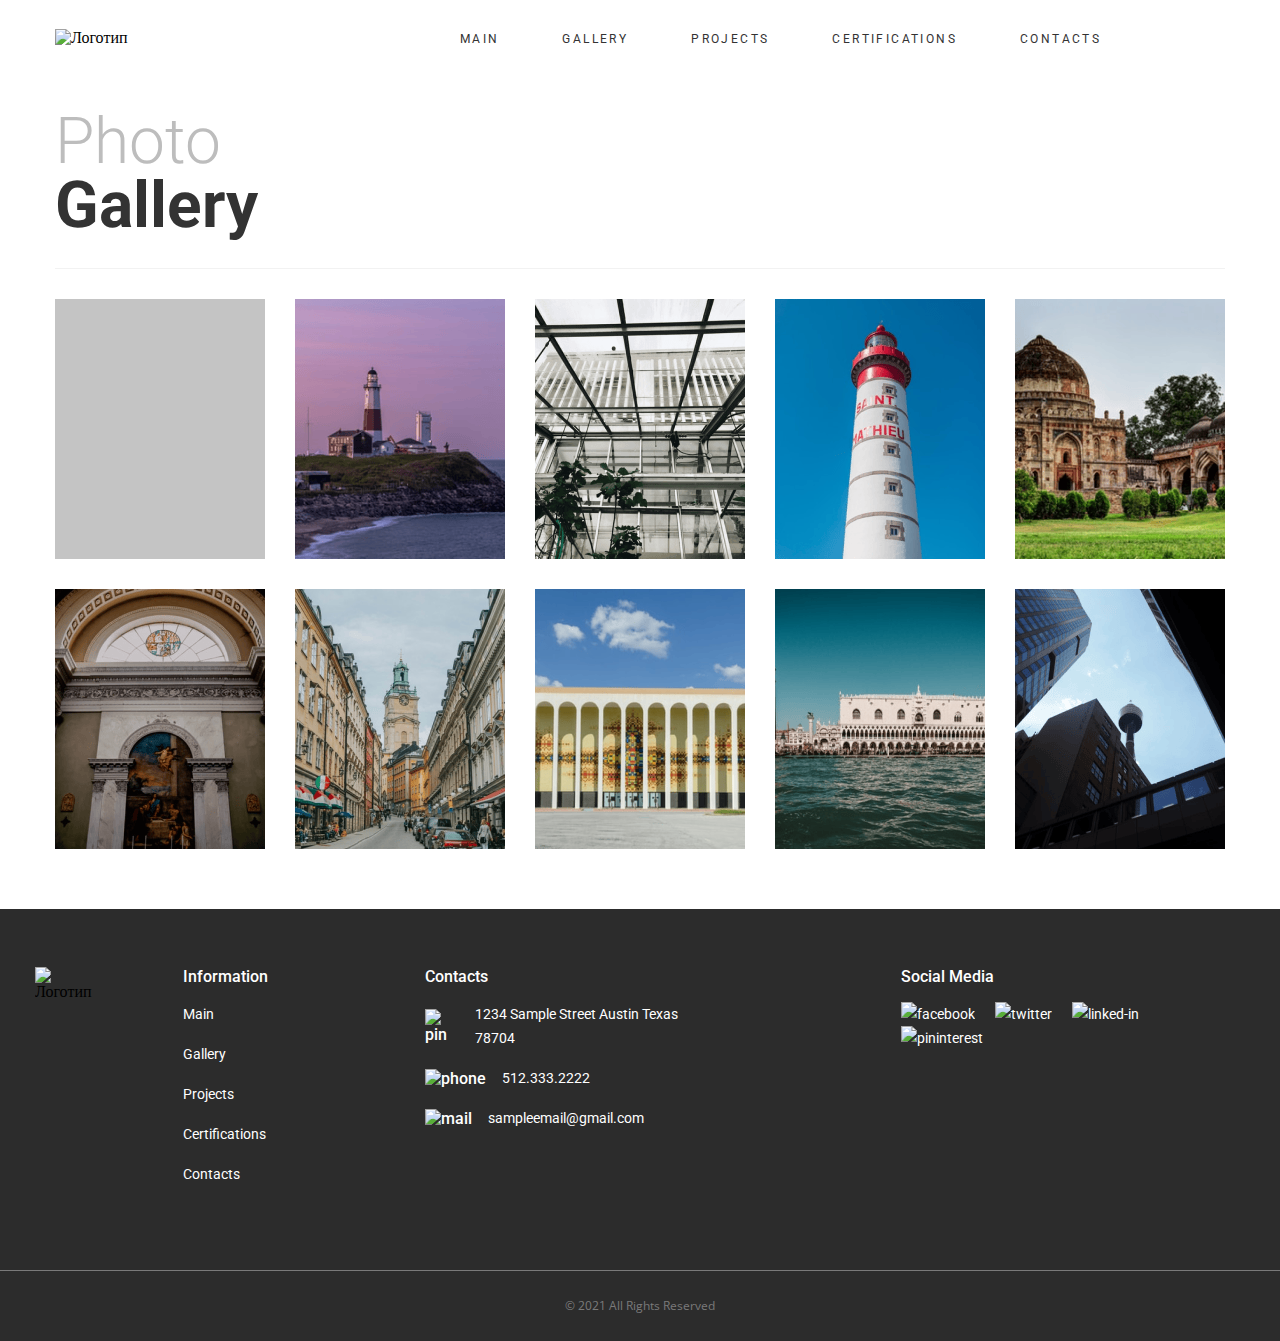
==== page_2.html @ 0ea7b85e "адаптировала контакты" ====
<!DOCTYPE html>
<html lang="en">

<head>
  <meta charset="UTF-8" />
  <meta name="viewport" content="width=device-width, initial-scale=1.0" />
  <link rel="stylesheet" href="./assets/style/normalize/normalize.css" />
  <link rel="stylesheet" href="./assets/style/page2Style/page2Style.css" />
  <link rel="preconnect" href="https://fonts.googleapis.com" />
  <link rel="preconnect" href="https://fonts.gstatic.com" crossorigin />
  <link href="https://fonts.googleapis.com/css2?family=Gothic+A1&display=swap" rel="stylesheet" />
  <link href="https://fonts.googleapis.com/css2?family=Open+Sans&family=Roboto:wght@300;400;500;700&display=swap"
    rel="stylesheet" />
  <title>Gallery</title>
</head>

<body>
  <header>
    <div class="container">
      <div class="header">
        <div class="header__logo">
          <a href="/"><img class="logo__img" src="./assets/image/template/header_img/logo-header.svg"
              alt="Логотип" /></a>
        </div>
        <nav class="header__nav" role="navigation">
          <div id="menuToggle">
            <input type="checkbox" />
            <span></span>
            <span></span>
            <span></span>
            <ul class="header__menu" id="menu">
              <li class="menu__items">
                <a href="./page_1.html" class="menu__link"><span>Main</span></a>
              </li>
              <li class="menu__items">
                <a href="./page_2.html" class="menu__link"><span>Gallery</span></a>
              </li>
              <li class="menu__items">
                <a href="./page_3.html" class="menu__link"><span>Projects</span></a>
              </li>
              <li class="menu__items">
                <a href="./page_5.html" class="menu__link"><span>Certifications</span></a>
              </li>
              <li class="menu__items">
                <a href="./page_6.html" class="menu__link"><span>Contacts</span></a>
              </li>
            </ul>
          </div>
        </nav>
      </div>
  </header>
  <main class="main">
    <div class="container">
      <div class="gallery">
        <div class="gallery__titles">
          <h2 class="gallery__title-color">Photo</h2>
          <h2 class="gallery__title">Gallery</h2>
        </div>
        <div class="gallery__items">
          <div class="gallery__item">
            <img src="./assets/image/page2_img/images/gallery_img1.png" alt="color-light-grey" class="gallery__img" />
          </div>
          <div class="gallery__item">
            <img src="./assets/image/page2_img/images/gallery_img2.png" alt="lighthouse" class="gallery__img" />
          </div>
          <div class="gallery__item">
            <img src="./assets/image/page2_img/images/gallery_img3.png" alt="architecture" class="gallery__img" />
          </div>
          <div class="gallery__item">
            <img src="./assets/image/page2_img/images/gallery_img4.png" alt="lighthouse" class="gallery__img" />
          </div>
          <div class="gallery__item">
            <img src="./assets/image/page2_img/images/gallery_img5.png" alt="architecture" class="gallery__img" />
          </div>
          <div class="gallery__item">
            <img src="./assets/image/page2_img/images/gallery_img6.png" alt="architecture" class="gallery__img" />
          </div>
          <div class="gallery__item">
            <img src="./assets/image/page2_img/images/gallery_img7.png" alt="architecture" class="gallery__img" />
          </div>
          <div class="gallery__item">
            <img src="./assets/image/page2_img/images/gallery_img8.png" alt="architecture" class="gallery__img" />
          </div>
          <div class="gallery__item">
            <img src="./assets/image/page2_img/images/gallery_img9.png" alt="architecture" class="gallery__img" />
          </div>
          <div class="gallery__item">
            <img src="./assets/image/page2_img/images/gallery_img10.png" alt="architecture" class="gallery__img" />
          </div>
        </div>
      </div>
    </div>
  </main>
  <footer>
    <div class="container">
      <div class="footer">
        <div class="footer__row">
          <div class="footer__row-logo">
            <a href="#"><img class="footer__row-logo-img" src="./assets/image/template/footer_img/logo-footer.svg"
                alt="Логотип" /></a>
          </div>
          <div class="footer__row-col">
            Information
            <a href="./page_1.html" target="_blank">Main</a>
            <a href="./page_2.html" target="_blank">Gallery</a>
            <a href="./page_3.html" target="_blank">Projects</a>
            <a href="./page_4.html" target="_blank">Certifications</a>
            <a href="./page_5.html" target="_blank">Contacts</a>
          </div>
          <div class="footer__row-col">
            Contacts
            <div class="col__contacts">
              <img src="./assets/image/template/footer_img/icons/icon-pin.svg" alt="pin" />
              <a href="https://maps.google.fr/maps?q=1234 Sample Street,Сан-Антонио,Texas,США" target="_blank">1234
                Sample Street Austin Texas 78704</a>
            </div>
            <div class="col__contacts">
              <img src="./assets/image/template/footer_img/icons/icon-phone.svg" alt="phone" /><a
                href="tel:5123332222">512.333.2222</a>
            </div>
            <div class="col__contacts">
              <img src="./assets/image/template/footer_img/icons/icon-mail.svg" alt="mail" /><a
                href="mailto:sampleemail@gmail.com" target="_blank">sampleemail@gmail.com</a>
            </div>
          </div>
          <div class="footer__row-col">
            Social Media
            <div class="footer__row-col-socials">
              <a href="#" target="_blank"><img src="./assets/image/template/footer_img/icons/socials-facebook.svg"
                  alt="facebook" /></a>
              <a href="#" target="_blank"><img src="./assets/image/template/footer_img/icons/socials-twitter.svg"
                  alt="twitter" /></a>
              <a href="#" target="_blank"><img src="./assets/image/template/footer_img/icons/socials-linked-in.svg"
                  alt="linked-in" /></a>
              <a href="#" target="_blank"><img src="./assets/image/template/footer_img/icons/socials-pininterest.svg"
                  alt="pininterest" /></a>
            </div>
          </div>
        </div>
      </div>
    </div>
    <div class="footer__copywrite">© 2021 All Rights Reserved</div>
  </footer>
</body>

</html>
---- assets/style/page2Style/page2Style.css ----
* {
  margin: 0;
  padding: 0;
  box-sizing: border-box;
}

html {
  font-size: 100%;
}
@media (max-width: 768px) {
  html {
    font-size: 80%;
  }
}
@media (max-width: 320px) {
  html {
    font-size: 60%;
  }
}

.container {
  max-width: 1170px;
  width: 100%;
  margin: 0 auto;
}
@media (max-width: 768px) {
  .container {
    max-width: 690px;
    width: 100%;
    margin: 0 auto;
  }
}
@media (max-width: 320px) {
  .container {
    max-width: 290px;
    width: 100%;
    margin: 0 auto;
  }
}

a,
a:visited {
  color: inherit;
  text-decoration: none;
}

a:hover {
  color: inherit;
  text-decoration: none;
}

a:focus {
  outline: none;
}

li {
  cursor: pointer;
}

.footer__row-col {
  color: #FFFFFF;
  font-size: 1rem;
  font-family: Roboto;
  font-style: normal;
  font-weight: 500;
  line-height: normal;
}

.title-h1 {
  font-family: "Roboto", sans-serif;
  font-size: 4rem;
  font-weight: 700;
  position: relative;
}
.title-h1 span {
  font-weight: 300;
  color: #BDBDBD;
}
@media (max-width: 768px) {
  .title-h1 {
    font-size: 3rem;
  }
}
@media (max-width: 320px) {
  .title-h1 {
    font-size: 2rem;
  }
}

.title-h2 {
  font-family: "Roboto", sans-serif;
  font-size: 4rem;
  font-weight: 300;
  color: #BDBDBD;
}
@media (max-width: 768px) {
  .title-h2 {
    font-size: 3rem;
  }
}
@media (max-width: 320px) {
  .title-h2 {
    font-size: 2rem;
  }
}

.header {
  display: flex;
  justify-content: start;
  align-items: center;
  margin-top: 1.82rem;
}

.header__logo {
  z-index: 2;
  display: flex;
  justify-content: space-between;
  align-items: center;
}

.header__logo img {
  width: 100%;
}

.header__nav {
  display: inline;
}

.header__nav ul {
  list-style: none;
}

.header__menu {
  display: inline;
  margin-left: 19.2rem;
  margin-top: 1rem;
  margin-bottom: 1rem;
}

.header__menu li {
  display: inline;
  margin-left: 1.3rem;
  margin-right: 1.3rem;
  padding-top: 0.24rem;
  padding-bottom: 0.24rem;
  color: #333333;
  font-size: 0.75rem;
  font-family: "Roboto", sans-serif;
  font-style: normal;
  font-weight: 400;
  line-height: 0.75rem;
  letter-spacing: 0.15rem;
  text-transform: uppercase;
  border-top: 1px solid transparent;
  border-bottom: 1px solid transparent;
}

.header__menu li:first-child {
  margin-left: 0;
}

.header__menu li:last-child {
  margin-right: 0;
}

.header__menu li:hover {
  padding-top: 0.24rem;
  padding-bottom: 0.24rem;
  border-top: 1px solid #333333;
  border-bottom: 1px solid #333333;
  transition: all 0.5s ease;
}

.menu__link span {
  margin-left: 0.5rem;
  margin-right: 0.5rem;
}

.menu__link span:hover {
  margin-left: 0.5rem;
  margin-right: 0.5rem;
}

.menu__items {
  display: inline;
}

.side__menu {
  display: none;
}

#menuToggle input {
  opacity: 0;
}

@media (max-width: 768px) {
  .header {
    justify-content: space-between;
    margin: 1rem 0 1rem 0;
  }
  .header__menu {
    max-width: 30rem;
    width: 30rem;
    justify-content: flex-end;
    margin-left: 4rem;
    margin-top: 0.5rem;
    margin-bottom: 0.5rem;
  }
  .header__menu li {
    margin-left: 0.4rem;
    margin-right: 0.4rem;
    padding-top: 0.2rem;
    padding-bottom: 0.2rem;
  }
  .header__menu li:last-child {
    margin-right: 0;
  }
  .menu__link span {
    margin-left: 0.2rem;
    margin-right: 0.2rem;
    border: none;
  }
  .menu__link span:hover {
    margin-left: 0.2rem;
    margin-right: 0.2rem;
    border: none;
  }
  .side__menu {
    display: none;
  }
  #menuToggle input {
    opacity: 0;
  }
}
@media (max-width: 320px) {
  .header {
    margin: 1rem 0 1rem 0;
  }
  .menu__link span {
    margin-left: 0;
    margin-right: 0;
    background: none !important;
  }
  .menu__link span:hover {
    margin-left: 0;
    margin-right: 0;
    background: none !important;
  }
  #menuToggle {
    left: 0rem;
    z-index: 1;
    position: relative;
    display: block;
    margin-top: -1rem;
    -webkit-user-select: none;
    -moz-user-select: none;
         user-select: none;
  }
  #menuToggle a {
    text-decoration: none;
    color: #2C2C2C;
    transition: color 0.3s ease;
  }
  #menuToggle a:hover {
    transform: scale(1.1);
    transition: color 0.3s ease;
  }
  #menuToggle input {
    display: block;
    width: 2rem;
    height: 2rem;
    position: absolute;
    cursor: pointer;
    opacity: 0;
    z-index: 2;
    -webkit-touch-callout: none;
  }
  #menuToggle span {
    position: relative;
    width: 2.063rem;
    height: 0.27rem;
    display: block;
    margin-bottom: 0.313rem;
    background: #2C2C2C;
    border-radius: 3px;
    z-index: 1;
    transform-origin: 4px 0px;
    transition: transform 0.5s cubic-bezier(0.77, 0.2, 0.05, 1), background 0.5s cubic-bezier(0.77, 0.2, 0.05, 1), opacity 0.55s ease;
  }
  #menuToggle span:first-child {
    transform-origin: 0% 0%;
  }
  #menuToggle span:nth-last-child(2) {
    transform-origin: 0% 100%;
  }
  #menuToggle input:checked ~ span {
    opacity: 1;
    transform: rotate(45deg) translate(-1px, 0);
    background: #2C2C2C;
  }
  #menuToggle input:checked ~ span:nth-last-child(3) {
    opacity: 0;
    transform: rotate(0deg) scale(0.2, 0.2);
  }
  #menuToggle input:checked ~ span:nth-last-child(2) {
    transform: rotate(-45deg) translate(0, -1px);
  }
  #menu {
    position: absolute;
    width: 21.2rem;
    height: 16rem;
    margin-left: -30rem;
    margin-top: -4rem;
    margin-bottom: -1rem;
    padding-left: 2rem;
    padding-top: 7rem;
    padding-bottom: 1.5rem;
    padding-right: 10rem;
    background: linear-gradient(to right, #F2F2F2 40%, transparent);
    list-style-type: none;
    -webkit-font-smoothing: antialiased;
    transform-origin: 0% 0%;
    transform: translate(-100%, 0);
    transition: transform 0.5s cubic-bezier(0.77, 0.2, 0.05, 1);
  }
  #menu li {
    padding: 0.3rem 0;
    line-height: 1rem;
  }
  #menuToggle input:checked ~ ul {
    transform: none;
  }
}
footer {
  background-color: #2C2C2C;
}

.footer {
  display: flex;
  flex-direction: column;
  padding-top: 3.63rem;
  padding-bottom: 1.5rem;
}

.footer__row {
  display: flex;
  padding-bottom: 3.75rem;
}

.footer__row-col:nth-child(2) {
  margin-right: 9.8rem;
}

.footer__row-col:nth-child(3) {
  margin-right: 12.75rem;
}

.footer__row-col {
  display: flex;
  flex-direction: column;
  row-gap: 1rem;
}

.footer__row-col a {
  color: #FFFFFF;
  font-size: 0.875rem;
  font-family: "Roboto", sans-serif;
  font-style: normal;
  font-weight: 400;
  line-height: 1.5rem;
}

.footer__row-col:first-child {
  order: 1;
  margin-top: 1.56rem;
}

.footer__row-col img {
  margin-right: 1rem;
}

.col__contacts {
  display: flex;
  align-items: center;
}

.footer__row-logo {
  display: flex;
  margin-right: 5rem;
}

.footer__row-logo img {
  width: 100%;
  margin-left: -1.25rem;
}

.footer__copywrite {
  display: flex;
  justify-content: center;
  align-items: center;
  padding-top: 1.5rem;
  padding-bottom: 1.5rem;
  border-top: 1px solid rgba(200, 200, 200, 0.5);
  color: rgba(200, 200, 200, 0.5);
  font-family: "Open Sans", sans-serif;
  font-size: 0.75rem;
  font-style: normal;
  font-weight: 400;
  line-height: 1.375rem;
}

@media (max-width: 768px) {
  .footer__row {
    justify-content: space-around;
    padding-bottom: 1rem;
  }
  .footer__row-logo {
    margin-bottom: 3rem;
    margin-right: 0;
  }
  .footer__row-col:nth-child(2) {
    margin-right: 0;
  }
  .footer__row-col:nth-child(3) {
    margin-right: 0;
  }
  .footer__row-col:first-child {
    margin-left: 0;
  }
}
@media (max-width: 320px) {
  .footer__row {
    max-width: 20rem;
    width: 18rem;
    flex-direction: column;
    align-items: center;
    justify-content: center;
    margin-left: auto;
    margin-right: auto;
    padding-bottom: 1rem;
    row-gap: 2rem;
  }
  .footer__row-col {
    width: 18rem;
    margin-top: 0;
    margin-left: auto;
    margin-right: auto;
    row-gap: 0.5rem;
    text-align: center;
  }
  .footer__row-logo {
    margin-left: auto;
    margin-right: auto;
    margin-bottom: 0.8rem;
  }
  .footer__row-logo img {
    margin-left: 0;
  }
  .col__contacts {
    display: flex;
    margin-left: auto;
    margin-right: auto;
  }
}
@media screen and (max-width: 320px) {
  .gallery__titles {
    display: flex;
    flex-direction: column;
    align-items: center;
  }
}

.gallery__title-color {
  color: #BDBDBD;
  font-family: "Roboto", sans-serif;
  font-size: 4rem;
  font-weight: 300;
  line-height: 4rem;
  padding-top: 3.94rem;
}
@media screen and (max-width: 320px) {
  .gallery__title-color {
    padding-top: 2rem;
  }
}

.gallery__title {
  color: #333333;
  font-family: "Roboto", sans-serif;
  font-size: 4rem;
  font-weight: 700;
  line-height: 4rem;
  padding-bottom: 1.87rem;
  border-bottom: 1px solid #F2F2F2;
}

.gallery__items {
  display: grid;
  grid-template-columns: repeat(5, 13.125rem);
  grid-template-rows: repeat(2, 16.25rem);
  gap: 1.88rem;
  padding: 1.88rem 0 3.75rem 0;
}
@media screen and (max-width: 1197px) {
  .gallery__items {
    grid-template-columns: repeat(auto-fit, minmax(13.125rem, 1fr));
    justify-items: center;
    padding: 1.88rem 0 3.75rem 0;
  }
}

.gallery__img {
  width: 13.125rem;
  height: 16.25rem;
}/*# sourceMappingURL=page2Style.css.map */
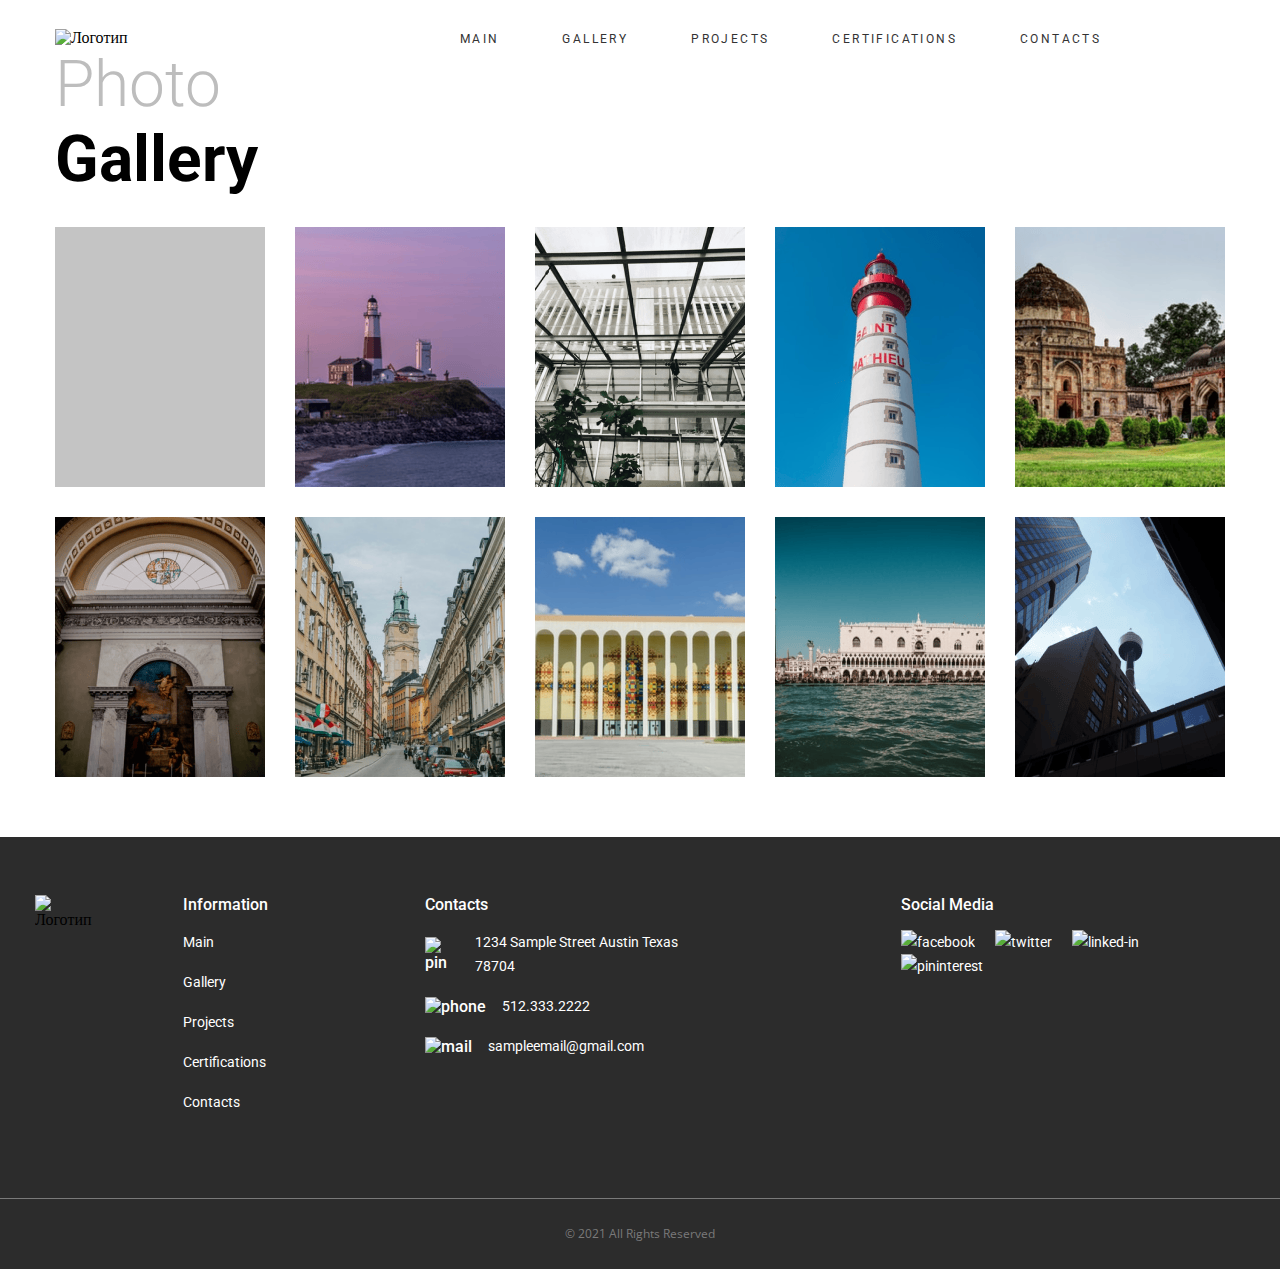
==== commit 4dbc2c6b: "Merge pull request #12 from NikaAzizova/test1" ====
--- a/page_2.html
+++ b/page_2.html
@@ -1,146 +1,238 @@
 <!DOCTYPE html>
 <html lang="en">
+  <head>
+    <meta charset="UTF-8" />
+    <meta name="viewport" content="width=device-width, initial-scale=1.0" />
+    <link rel="stylesheet" href="./assets/style/normalize/normalize.css" />
+    <link rel="stylesheet" href="./assets/style/page2Style/page2Style.css" />
+    <link rel="preconnect" href="https://fonts.googleapis.com" />
+    <link rel="preconnect" href="https://fonts.gstatic.com" crossorigin />
+    <link
+      href="https://fonts.googleapis.com/css2?family=Gothic+A1&display=swap"
+      rel="stylesheet"
+    />
+    <link
+      href="https://fonts.googleapis.com/css2?family=Open+Sans&family=Roboto:wght@300;400;500;700&display=swap"
+      rel="stylesheet"
+    />
+    <title>Gallery</title>
+    <link
+      type="image/x-icon"
+      href="./assets/image/page2_img/icons/favicon_page2.png"
+      rel="shortcut icon"
+    />
+  </head>
 
-<head>
-  <meta charset="UTF-8" />
-  <meta name="viewport" content="width=device-width, initial-scale=1.0" />
-  <link rel="stylesheet" href="./assets/style/normalize/normalize.css" />
-  <link rel="stylesheet" href="./assets/style/page2Style/page2Style.css" />
-  <link rel="preconnect" href="https://fonts.googleapis.com" />
-  <link rel="preconnect" href="https://fonts.gstatic.com" crossorigin />
-  <link href="https://fonts.googleapis.com/css2?family=Gothic+A1&display=swap" rel="stylesheet" />
-  <link href="https://fonts.googleapis.com/css2?family=Open+Sans&family=Roboto:wght@300;400;500;700&display=swap"
-    rel="stylesheet" />
-  <title>Gallery</title>
-</head>
-
-<body>
-  <header>
-    <div class="container">
-      <div class="header">
-        <div class="header__logo">
-          <a href="/"><img class="logo__img" src="./assets/image/template/header_img/logo-header.svg"
-              alt="Логотип" /></a>
-        </div>
-        <nav class="header__nav" role="navigation">
-          <div id="menuToggle">
-            <input type="checkbox" />
-            <span></span>
-            <span></span>
-            <span></span>
-            <ul class="header__menu" id="menu">
-              <li class="menu__items">
-                <a href="./page_1.html" class="menu__link"><span>Main</span></a>
-              </li>
-              <li class="menu__items">
-                <a href="./page_2.html" class="menu__link"><span>Gallery</span></a>
-              </li>
-              <li class="menu__items">
-                <a href="./page_3.html" class="menu__link"><span>Projects</span></a>
-              </li>
-              <li class="menu__items">
-                <a href="./page_5.html" class="menu__link"><span>Certifications</span></a>
-              </li>
-              <li class="menu__items">
-                <a href="./page_6.html" class="menu__link"><span>Contacts</span></a>
-              </li>
-            </ul>
-          </div>
-        </nav>
-      </div>
-  </header>
-  <main class="main">
-    <div class="container">
-      <div class="gallery">
-        <div class="gallery__titles">
-          <h2 class="gallery__title-color">Photo</h2>
-          <h2 class="gallery__title">Gallery</h2>
-        </div>
-        <div class="gallery__items">
-          <div class="gallery__item">
-            <img src="./assets/image/page2_img/images/gallery_img1.png" alt="color-light-grey" class="gallery__img" />
-          </div>
-          <div class="gallery__item">
-            <img src="./assets/image/page2_img/images/gallery_img2.png" alt="lighthouse" class="gallery__img" />
-          </div>
-          <div class="gallery__item">
-            <img src="./assets/image/page2_img/images/gallery_img3.png" alt="architecture" class="gallery__img" />
-          </div>
-          <div class="gallery__item">
-            <img src="./assets/image/page2_img/images/gallery_img4.png" alt="lighthouse" class="gallery__img" />
-          </div>
-          <div class="gallery__item">
-            <img src="./assets/image/page2_img/images/gallery_img5.png" alt="architecture" class="gallery__img" />
-          </div>
-          <div class="gallery__item">
-            <img src="./assets/image/page2_img/images/gallery_img6.png" alt="architecture" class="gallery__img" />
-          </div>
-          <div class="gallery__item">
-            <img src="./assets/image/page2_img/images/gallery_img7.png" alt="architecture" class="gallery__img" />
-          </div>
-          <div class="gallery__item">
-            <img src="./assets/image/page2_img/images/gallery_img8.png" alt="architecture" class="gallery__img" />
-          </div>
-          <div class="gallery__item">
-            <img src="./assets/image/page2_img/images/gallery_img9.png" alt="architecture" class="gallery__img" />
-          </div>
-          <div class="gallery__item">
-            <img src="./assets/image/page2_img/images/gallery_img10.png" alt="architecture" class="gallery__img" />
-          </div>
+  <body>
+    <header>
+      <div class="container">
+        <div class="header">
+          <div class="header__logo">
+            <a href="/"
+              ><img
+                class="logo__img"
+                src="./assets/image/template/header_img/logo-header.svg"
+                alt="Логотип"
+            /></a>
+          </div>
+          <nav class="header__nav" role="navigation">
+            <div id="menuToggle">
+              <input type="checkbox" />
+              <span></span>
+              <span></span>
+              <span></span>
+              <ul class="header__menu" id="menu">
+                <li class="menu__items">
+                  <a href="./page_1.html" class="menu__link"
+                    ><span>Main</span></a
+                  >
+                </li>
+                <li class="menu__items">
+                  <a href="./page_2.html" class="menu__link"
+                    ><span>Gallery</span></a
+                  >
+                </li>
+                <li class="menu__items">
+                  <a href="./page_3.html" class="menu__link"
+                    ><span>Projects</span></a
+                  >
+                </li>
+                <li class="menu__items">
+                  <a href="./page_5.html" class="menu__link"
+                    ><span>Certifications</span></a
+                  >
+                </li>
+                <li class="menu__items">
+                  <a href="./page_6.html" class="menu__link"
+                    ><span>Contacts</span></a
+                  >
+                </li>
+              </ul>
+            </div>
+          </nav>
         </div>
       </div>
-    </div>
-  </main>
-  <footer>
-    <div class="container">
-      <div class="footer">
-        <div class="footer__row">
-          <div class="footer__row-logo">
-            <a href="#"><img class="footer__row-logo-img" src="./assets/image/template/footer_img/logo-footer.svg"
-                alt="Логотип" /></a>
-          </div>
-          <div class="footer__row-col">
-            Information
-            <a href="./page_1.html" target="_blank">Main</a>
-            <a href="./page_2.html" target="_blank">Gallery</a>
-            <a href="./page_3.html" target="_blank">Projects</a>
-            <a href="./page_4.html" target="_blank">Certifications</a>
-            <a href="./page_5.html" target="_blank">Contacts</a>
-          </div>
-          <div class="footer__row-col">
-            Contacts
-            <div class="col__contacts">
-              <img src="./assets/image/template/footer_img/icons/icon-pin.svg" alt="pin" />
-              <a href="https://maps.google.fr/maps?q=1234 Sample Street,Сан-Антонио,Texas,США" target="_blank">1234
-                Sample Street Austin Texas 78704</a>
-            </div>
-            <div class="col__contacts">
-              <img src="./assets/image/template/footer_img/icons/icon-phone.svg" alt="phone" /><a
-                href="tel:5123332222">512.333.2222</a>
-            </div>
-            <div class="col__contacts">
-              <img src="./assets/image/template/footer_img/icons/icon-mail.svg" alt="mail" /><a
-                href="mailto:sampleemail@gmail.com" target="_blank">sampleemail@gmail.com</a>
-            </div>
-          </div>
-          <div class="footer__row-col">
-            Social Media
-            <div class="footer__row-col-socials">
-              <a href="#" target="_blank"><img src="./assets/image/template/footer_img/icons/socials-facebook.svg"
-                  alt="facebook" /></a>
-              <a href="#" target="_blank"><img src="./assets/image/template/footer_img/icons/socials-twitter.svg"
-                  alt="twitter" /></a>
-              <a href="#" target="_blank"><img src="./assets/image/template/footer_img/icons/socials-linked-in.svg"
-                  alt="linked-in" /></a>
-              <a href="#" target="_blank"><img src="./assets/image/template/footer_img/icons/socials-pininterest.svg"
-                  alt="pininterest" /></a>
+    </header>
+    <main class="main">
+      <div class="container">
+        <div class="gallery">
+          <div class="gallery__titles">
+            <h1 class="title-h1">
+              <span>Photo <br /></span>Gallery
+            </h1>
+          </div>
+          <div class="gallery__items">
+            <div class="gallery__item">
+              <img
+                src="./assets/image/page2_img/images/gallery_img1.png"
+                alt="color-light-grey"
+                class="gallery__img"
+              />
+            </div>
+            <div class="gallery__item">
+              <img
+                src="./assets/image/page2_img/images/gallery_img2.png"
+                alt="lighthouse"
+                class="gallery__img"
+              />
+            </div>
+            <div class="gallery__item">
+              <img
+                src="./assets/image/page2_img/images/gallery_img3.png"
+                alt="architecture"
+                class="gallery__img"
+              />
+            </div>
+            <div class="gallery__item">
+              <img
+                src="./assets/image/page2_img/images/gallery_img4.png"
+                alt="lighthouse"
+                class="gallery__img"
+              />
+            </div>
+            <div class="gallery__item">
+              <img
+                src="./assets/image/page2_img/images/gallery_img5.png"
+                alt="architecture"
+                class="gallery__img"
+              />
+            </div>
+            <div class="gallery__item">
+              <img
+                src="./assets/image/page2_img/images/gallery_img6.png"
+                alt="architecture"
+                class="gallery__img"
+              />
+            </div>
+            <div class="gallery__item">
+              <img
+                src="./assets/image/page2_img/images/gallery_img7.png"
+                alt="architecture"
+                class="gallery__img"
+              />
+            </div>
+            <div class="gallery__item">
+              <img
+                src="./assets/image/page2_img/images/gallery_img8.png"
+                alt="architecture"
+                class="gallery__img"
+              />
+            </div>
+            <div class="gallery__item">
+              <img
+                src="./assets/image/page2_img/images/gallery_img9.png"
+                alt="architecture"
+                class="gallery__img"
+              />
+            </div>
+            <div class="gallery__item">
+              <img
+                src="./assets/image/page2_img/images/gallery_img10.png"
+                alt="architecture"
+                class="gallery__img"
+              />
             </div>
           </div>
         </div>
       </div>
-    </div>
-    <div class="footer__copywrite">© 2021 All Rights Reserved</div>
-  </footer>
-</body>
-
-</html>+    </main>
+    <footer>
+      <div class="container">
+        <div class="footer">
+          <div class="footer__row">
+            <div class="footer__row-logo">
+              <a href="#"
+                ><img
+                  class="footer__row-logo-img"
+                  src="./assets/image/template/footer_img/logo-footer.svg"
+                  alt="Логотип"
+              /></a>
+            </div>
+            <div class="footer__row-col">
+              Information
+              <a href="./page_1.html" target="_blank">Main</a>
+              <a href="./page_2.html" target="_blank">Gallery</a>
+              <a href="./page_3.html" target="_blank">Projects</a>
+              <a href="./page_4.html" target="_blank">Certifications</a>
+              <a href="./page_5.html" target="_blank">Contacts</a>
+            </div>
+            <div class="footer__row-col">
+              Contacts
+              <div class="col__contacts">
+                <img
+                  src="./assets/image/template/footer_img/icons/icon-pin.svg"
+                  alt="pin"
+                />
+                <a
+                  href="https://maps.google.fr/maps?q=1234 Sample Street,Сан-Антонио,Texas,США"
+                  target="_blank"
+                  >1234 Sample Street Austin Texas 78704</a
+                >
+              </div>
+              <div class="col__contacts">
+                <img
+                  src="./assets/image/template/footer_img/icons/icon-phone.svg"
+                  alt="phone"
+                /><a href="tel:5123332222">512.333.2222</a>
+              </div>
+              <div class="col__contacts">
+                <img
+                  src="./assets/image/template/footer_img/icons/icon-mail.svg"
+                  alt="mail"
+                /><a href="mailto:sampleemail@gmail.com" target="_blank"
+                  >sampleemail@gmail.com</a
+                >
+              </div>
+            </div>
+            <div class="footer__row-col">
+              Social Media
+              <div class="footer__row-col-socials">
+                <a href="#" target="_blank"
+                  ><img
+                    src="./assets/image/template/footer_img/icons/socials-facebook.svg"
+                    alt="facebook"
+                /></a>
+                <a href="#" target="_blank"
+                  ><img
+                    src="./assets/image/template/footer_img/icons/socials-twitter.svg"
+                    alt="twitter"
+                /></a>
+                <a href="#" target="_blank"
+                  ><img
+                    src="./assets/image/template/footer_img/icons/socials-linked-in.svg"
+                    alt="linked-in"
+                /></a>
+                <a href="#" target="_blank"
+                  ><img
+                    src="./assets/image/template/footer_img/icons/socials-pininterest.svg"
+                    alt="pininterest"
+                /></a>
+              </div>
+            </div>
+          </div>
+        </div>
+      </div>
+      <div class="footer__copywrite">© 2021 All Rights Reserved</div>
+    </footer>
+  </body>
+</html>
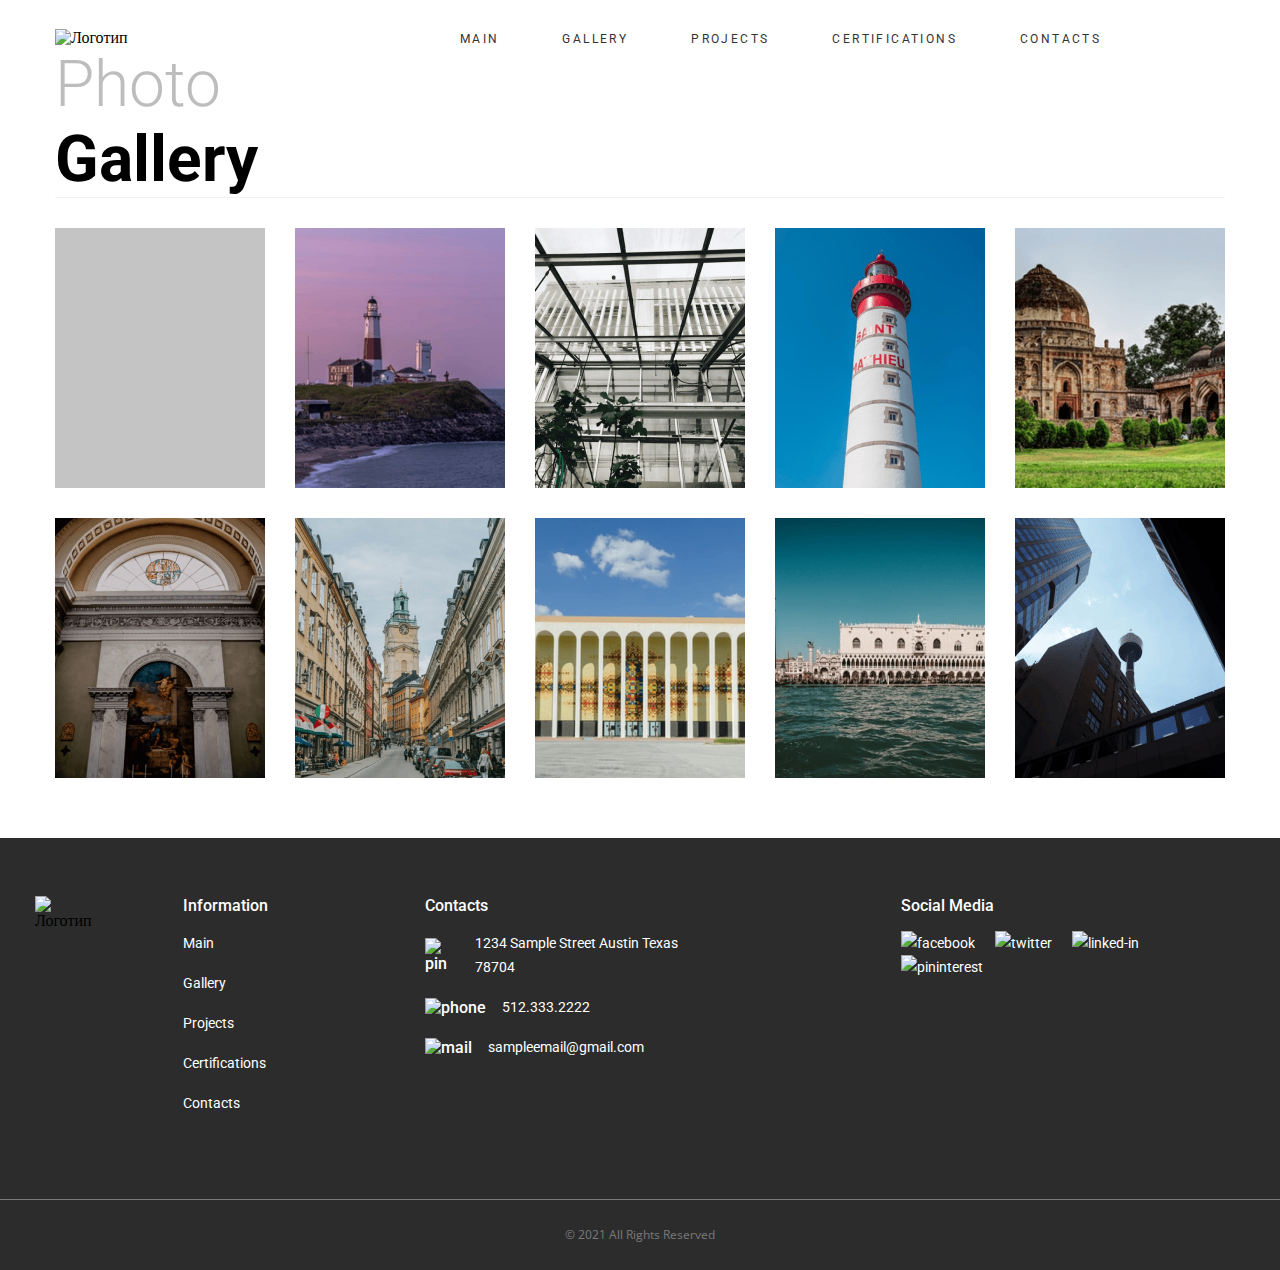
==== commit 38548b92: "центрирование заголовка на стр2 на мобайле и планшете" ====
--- a/page_2.html
+++ b/page_2.html
@@ -43,7 +43,7 @@
               <span></span>
               <ul class="header__menu" id="menu">
                 <li class="menu__items">
-                  <a href="./page_1.html" class="menu__link"
+                  <a href="./index.html" class="menu__link"
                     ><span>Main</span></a
                   >
                 </li>
@@ -77,7 +77,7 @@
       <div class="container">
         <div class="gallery">
           <div class="gallery__titles">
-            <h1 class="title-h1">
+            <h1 class="title-h1 gallery__title">
               <span>Photo <br /></span>Gallery
             </h1>
           </div>
--- a/assets/style/page2Style/page2Style.css
+++ b/assets/style/page2Style/page2Style.css
@@ -462,7 +462,7 @@
     margin-right: auto;
   }
 }
-@media screen and (max-width: 320px) {
+@media screen and (max-width: 768px) {
   .gallery__titles {
     display: flex;
     flex-direction: column;
@@ -470,28 +470,10 @@
   }
 }
 
-.gallery__title-color {
-  color: #BDBDBD;
-  font-family: "Roboto", sans-serif;
-  font-size: 4rem;
-  font-weight: 300;
-  line-height: 4rem;
-  padding-top: 3.94rem;
-}
-@media screen and (max-width: 320px) {
-  .gallery__title-color {
-    padding-top: 2rem;
-  }
-}
-
-.gallery__title {
-  color: #333333;
-  font-family: "Roboto", sans-serif;
-  font-size: 4rem;
-  font-weight: 700;
-  line-height: 4rem;
-  padding-bottom: 1.87rem;
-  border-bottom: 1px solid #F2F2F2;
+@media screen and (max-width: 1170px) {
+  .gallery__title {
+    text-align: center;
+  }
 }
 
 .gallery__items {
@@ -500,6 +482,7 @@
   grid-template-rows: repeat(2, 16.25rem);
   gap: 1.88rem;
   padding: 1.88rem 0 3.75rem 0;
+  border-top: 1px solid #F2F2F2;
 }
 @media screen and (max-width: 1197px) {
   .gallery__items {
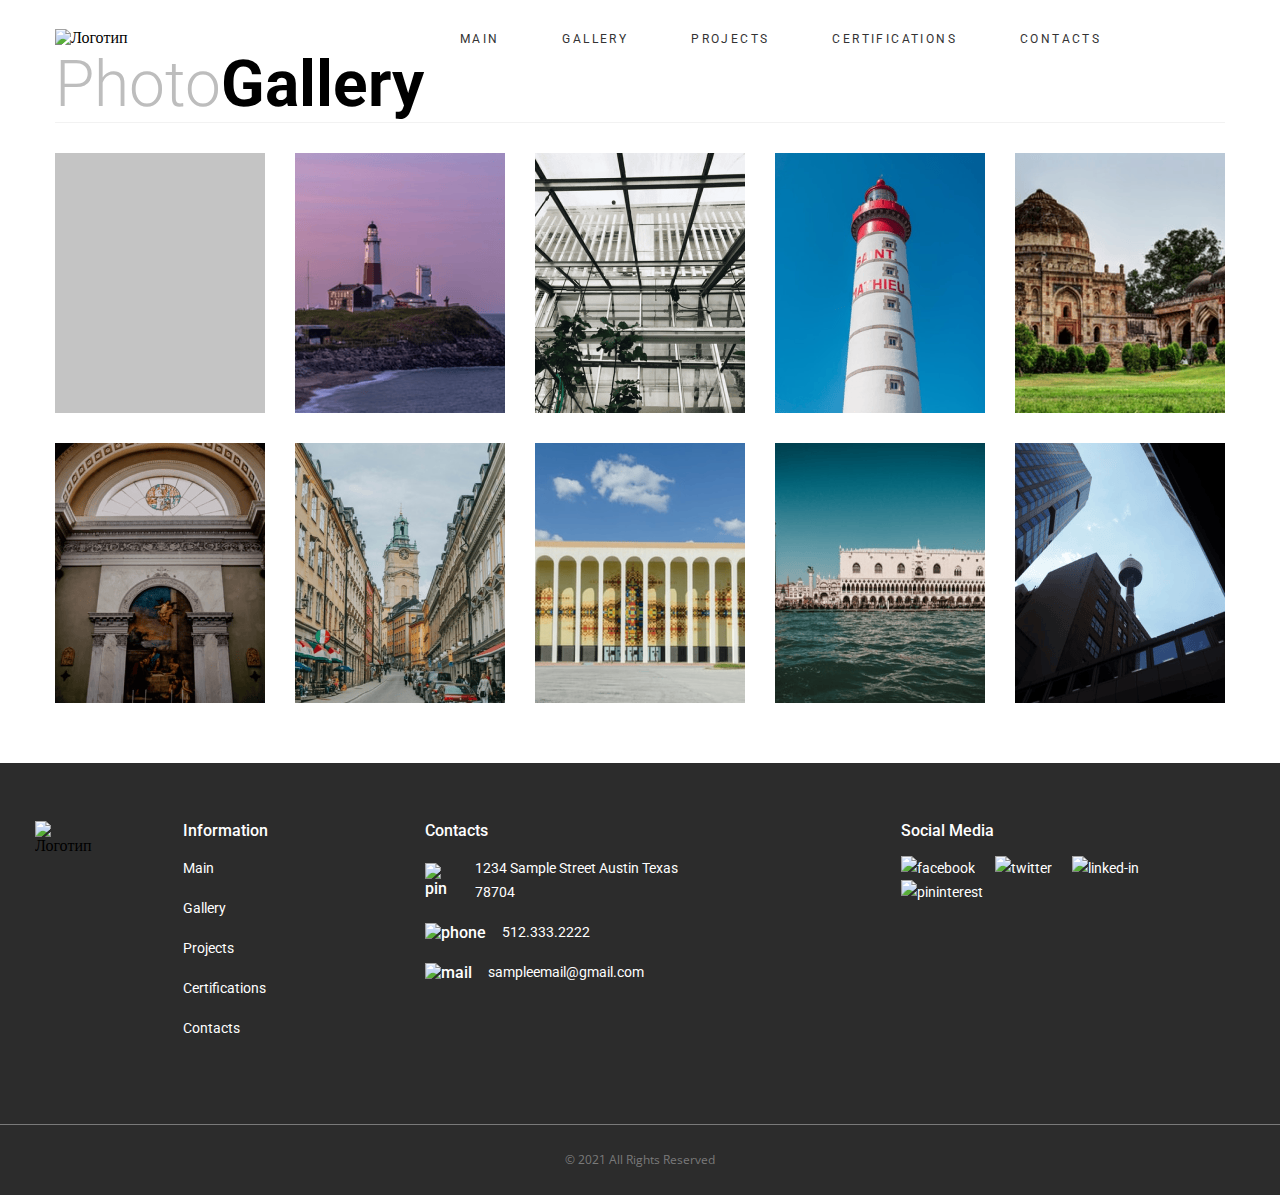
==== commit 501f45d0: "использовала миксин в кнопке стр6, убрала br, поменяла местами классы" ====
--- a/page_2.html
+++ b/page_2.html
@@ -77,9 +77,7 @@
       <div class="container">
         <div class="gallery">
           <div class="gallery__titles">
-            <h1 class="title-h1 gallery__title">
-              <span>Photo <br /></span>Gallery
-            </h1>
+            <h1 class="gallery__title title-h1"><span>Photo</span>Gallery</h1>
           </div>
           <div class="gallery__items">
             <div class="gallery__item">
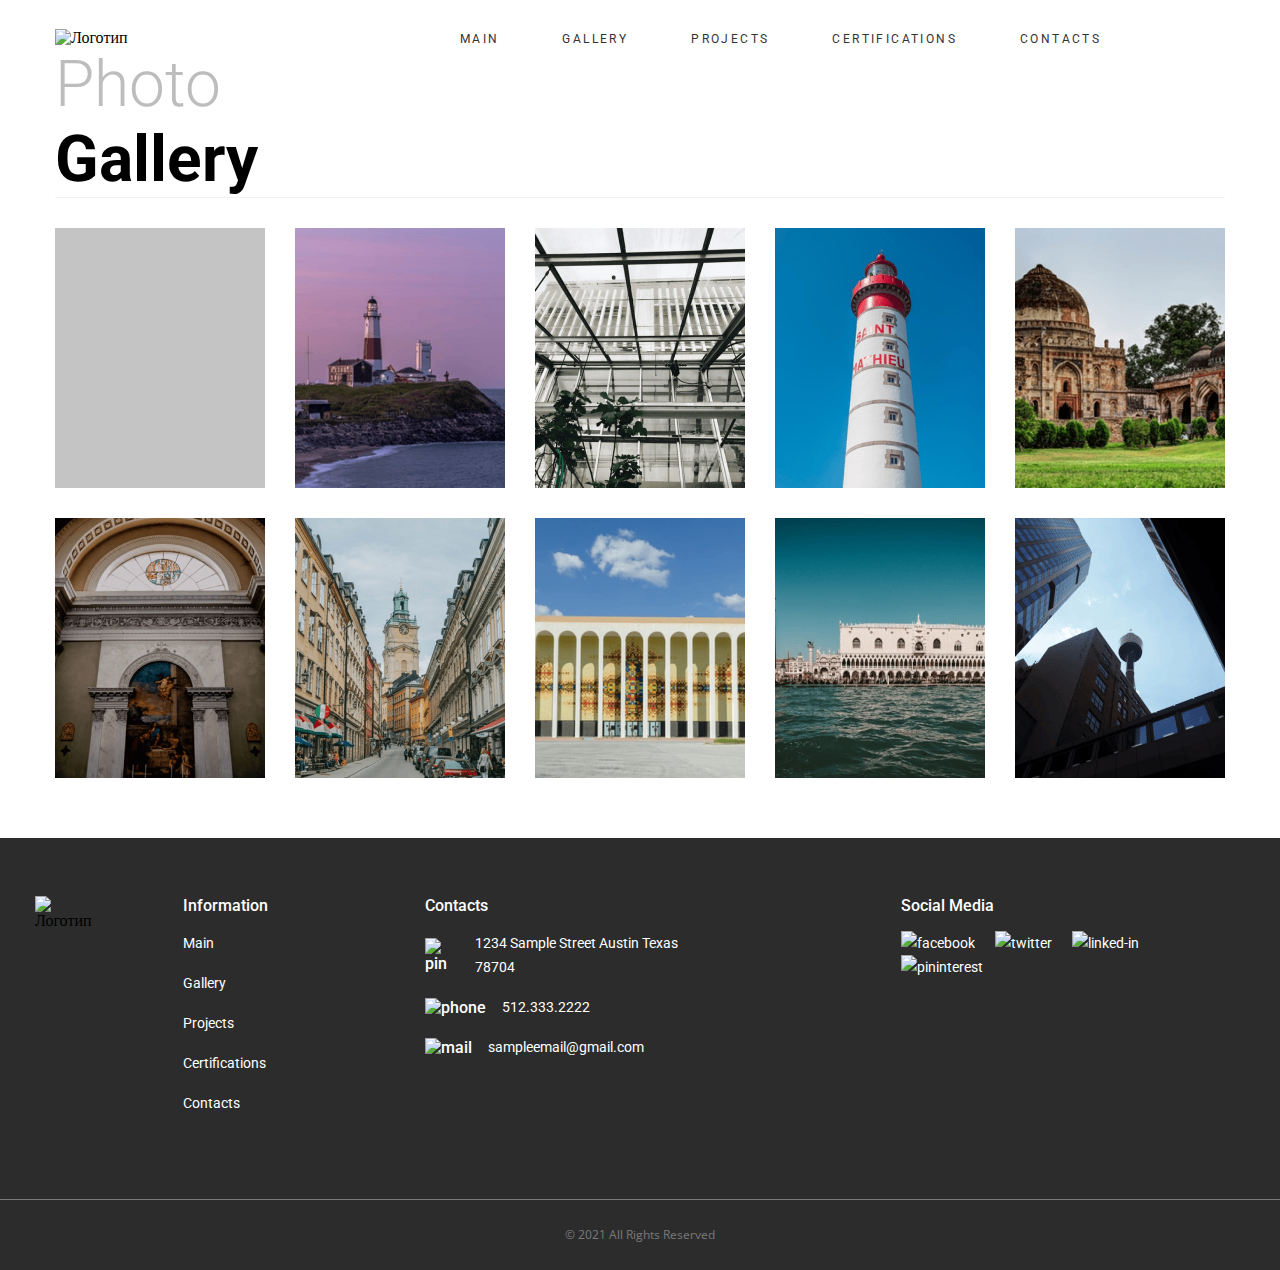
==== commit 2432926f: "вернула br в заголовки" ====
--- a/page_2.html
+++ b/page_2.html
@@ -77,7 +77,9 @@
       <div class="container">
         <div class="gallery">
           <div class="gallery__titles">
-            <h1 class="gallery__title title-h1"><span>Photo</span>Gallery</h1>
+            <h1 class="gallery__title title-h1">
+              <span>Photo<br /></span>Gallery
+            </h1>
           </div>
           <div class="gallery__items">
             <div class="gallery__item">
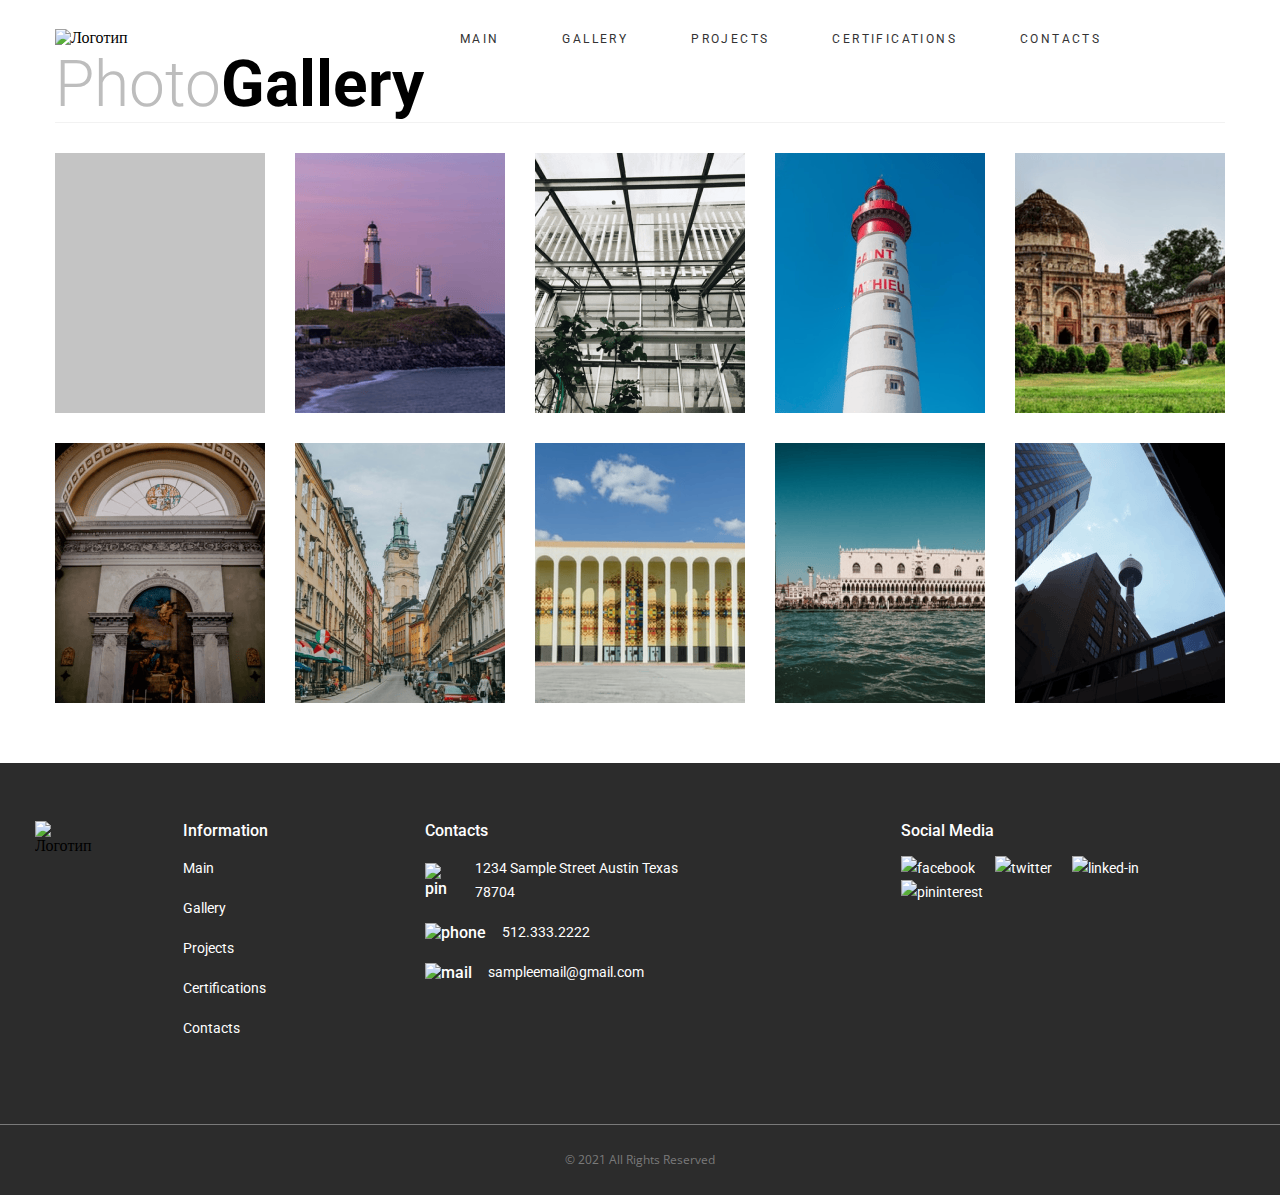
==== commit 1f667351: "Merge pull request #22 from NikaAzizova/test1" ====
--- a/page_2.html
+++ b/page_2.html
@@ -77,9 +77,7 @@
       <div class="container">
         <div class="gallery">
           <div class="gallery__titles">
-            <h1 class="gallery__title title-h1">
-              <span>Photo<br /></span>Gallery
-            </h1>
+            <h1 class="gallery__title title-h1"><span>Photo</span>Gallery</h1>
           </div>
           <div class="gallery__items">
             <div class="gallery__item">
--- a/assets/style/page2Style/page2Style.css
+++ b/assets/style/page2Style/page2Style.css
@@ -462,6 +462,10 @@
     margin-right: auto;
   }
 }
+.gallery__titles {
+  max-width: 100px;
+  width: 100%;
+}
 @media screen and (max-width: 768px) {
   .gallery__titles {
     display: flex;
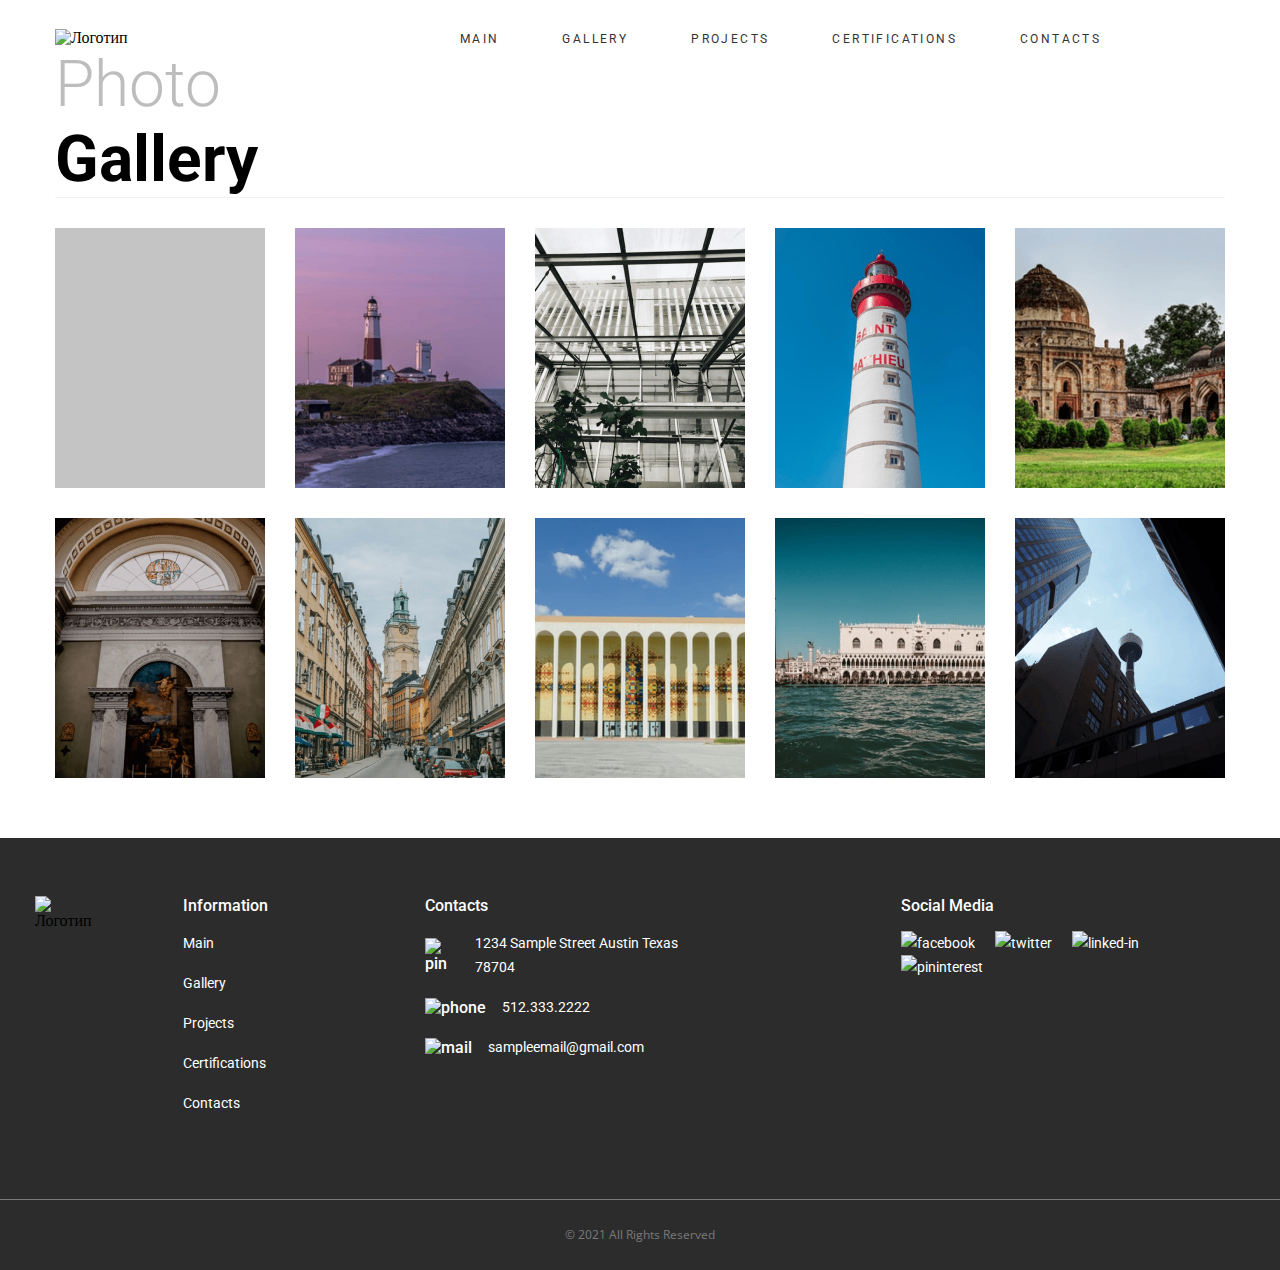
==== commit 56cf8478: "Merge branch 'main' of github.com:NikaAzizova/ITgirls-PROJECT1" ====
--- a/page_2.html
+++ b/page_2.html
@@ -1,236 +1,147 @@
 <!DOCTYPE html>
 <html lang="en">
-  <head>
-    <meta charset="UTF-8" />
-    <meta name="viewport" content="width=device-width, initial-scale=1.0" />
-    <link rel="stylesheet" href="./assets/style/normalize/normalize.css" />
-    <link rel="stylesheet" href="./assets/style/page2Style/page2Style.css" />
-    <link rel="preconnect" href="https://fonts.googleapis.com" />
-    <link rel="preconnect" href="https://fonts.gstatic.com" crossorigin />
-    <link
-      href="https://fonts.googleapis.com/css2?family=Gothic+A1&display=swap"
-      rel="stylesheet"
-    />
-    <link
-      href="https://fonts.googleapis.com/css2?family=Open+Sans&family=Roboto:wght@300;400;500;700&display=swap"
-      rel="stylesheet"
-    />
-    <title>Gallery</title>
-    <link
-      type="image/x-icon"
-      href="./assets/image/page2_img/icons/favicon_page2.png"
-      rel="shortcut icon"
-    />
-  </head>
 
-  <body>
-    <header>
-      <div class="container">
-        <div class="header">
-          <div class="header__logo">
-            <a href="/"
-              ><img
-                class="logo__img"
-                src="./assets/image/template/header_img/logo-header.svg"
-                alt="Логотип"
-            /></a>
+<head>
+  <meta charset="UTF-8" />
+  <meta name="viewport" content="width=device-width, initial-scale=1.0" />
+  <link rel="stylesheet" href="./assets/style/normalize/normalize.css" />
+  <link rel="stylesheet" href="./assets/style/page2Style/page2Style.css" />
+  <link rel="preconnect" href="https://fonts.googleapis.com" />
+  <link rel="preconnect" href="https://fonts.gstatic.com" crossorigin />
+  <link href="https://fonts.googleapis.com/css2?family=Gothic+A1&display=swap" rel="stylesheet" />
+  <link href="https://fonts.googleapis.com/css2?family=Open+Sans&family=Roboto:wght@300;400;500;700&display=swap"
+    rel="stylesheet" />
+  <title>Gallery</title>
+  <link type="image/x-icon" href="./assets/image/page2_img/icons/favicon_page2.png" rel="shortcut icon" />
+</head>
+
+<body>
+  <header>
+    <div class="container">
+      <div class="header">
+        <div class="header__logo">
+          <a href="./index.html"><img class="header__logo-img" src="./assets/image/template/header_img/logo-header.svg"
+              alt="Логотип" /></a>
+        </div>
+        <nav class="header__nav" role="navigation">
+          <div id="menuToggle">
+            <input type="checkbox" />
+            <span></span>
+            <span></span>
+            <span></span>
+            <ul class="header__menu" id="menu">
+              <li class="menu__items">
+                <a href="./index.html" class="menu__link"><span>Main</span></a>
+              </li>
+              <li class="menu__items">
+                <a href="./page_2.html" class="menu__link"><span>Gallery</span></a>
+              </li>
+              <li class="menu__items">
+                <a href="./page_3.html" class="menu__link"><span>Projects</span></a>
+              </li>
+              <li class="menu__items">
+                <a href="./page_5.html" class="menu__link"><span>Certifications</span></a>
+              </li>
+              <li class="menu__items">
+                <a href="./page_6.html" class="menu__link"><span>Contacts</span></a>
+              </li>
+            </ul>
           </div>
-          <nav class="header__nav" role="navigation">
-            <div id="menuToggle">
-              <input type="checkbox" />
-              <span></span>
-              <span></span>
-              <span></span>
-              <ul class="header__menu" id="menu">
-                <li class="menu__items">
-                  <a href="./index.html" class="menu__link"
-                    ><span>Main</span></a
-                  >
-                </li>
-                <li class="menu__items">
-                  <a href="./page_2.html" class="menu__link"
-                    ><span>Gallery</span></a
-                  >
-                </li>
-                <li class="menu__items">
-                  <a href="./page_3.html" class="menu__link"
-                    ><span>Projects</span></a
-                  >
-                </li>
-                <li class="menu__items">
-                  <a href="./page_5.html" class="menu__link"
-                    ><span>Certifications</span></a
-                  >
-                </li>
-                <li class="menu__items">
-                  <a href="./page_6.html" class="menu__link"
-                    ><span>Contacts</span></a
-                  >
-                </li>
-              </ul>
-            </div>
-          </nav>
+        </nav>
+      </div>
+    </div>
+  </header>
+  <main class="main">
+    <div class="container">
+      <div class="gallery">
+        <div class="gallery__titles">
+          <h1 class="gallery__title title-h1"><span>Photo </span>Gallery</h1>
+        </div>
+        <div class="gallery__items">
+          <div class="gallery__item">
+            <img src="./assets/image/page2_img/images/gallery_img1.png" alt="color-light-grey" class="gallery__img" />
+          </div>
+          <div class="gallery__item">
+            <img src="./assets/image/page2_img/images/gallery_img2.png" alt="lighthouse" class="gallery__img" />
+          </div>
+          <div class="gallery__item">
+            <img src="./assets/image/page2_img/images/gallery_img3.png" alt="architecture" class="gallery__img" />
+          </div>
+          <div class="gallery__item">
+            <img src="./assets/image/page2_img/images/gallery_img4.png" alt="lighthouse" class="gallery__img" />
+          </div>
+          <div class="gallery__item">
+            <img src="./assets/image/page2_img/images/gallery_img5.png" alt="architecture" class="gallery__img" />
+          </div>
+          <div class="gallery__item">
+            <img src="./assets/image/page2_img/images/gallery_img6.png" alt="architecture" class="gallery__img" />
+          </div>
+          <div class="gallery__item">
+            <img src="./assets/image/page2_img/images/gallery_img7.png" alt="architecture" class="gallery__img" />
+          </div>
+          <div class="gallery__item">
+            <img src="./assets/image/page2_img/images/gallery_img8.png" alt="architecture" class="gallery__img" />
+          </div>
+          <div class="gallery__item">
+            <img src="./assets/image/page2_img/images/gallery_img9.png" alt="architecture" class="gallery__img" />
+          </div>
+          <div class="gallery__item">
+            <img src="./assets/image/page2_img/images/gallery_img10.png" alt="architecture" class="gallery__img" />
+          </div>
         </div>
       </div>
-    </header>
-    <main class="main">
-      <div class="container">
-        <div class="gallery">
-          <div class="gallery__titles">
-            <h1 class="gallery__title title-h1"><span>Photo</span>Gallery</h1>
+    </div>
+  </main>
+  <footer>
+    <div class="container">
+      <div class="footer">
+        <div class="footer__row">
+          <div class="footer__row-logo">
+            <a href="#"><img class="footer__row-logo-img" src="./assets/image/template/footer_img/logo-footer.svg"
+                alt="Логотип" /></a>
           </div>
-          <div class="gallery__items">
-            <div class="gallery__item">
-              <img
-                src="./assets/image/page2_img/images/gallery_img1.png"
-                alt="color-light-grey"
-                class="gallery__img"
-              />
+          <div class="footer__row-col">
+            Information
+            <a href="./index.html" target="_blank">Main</a>
+            <a href="./page_2.html" target="_blank">Gallery</a>
+            <a href="./page_3.html" target="_blank">Projects</a>
+            <a href="./page_4.html" target="_blank">Certifications</a>
+            <a href="./page_5.html" target="_blank">Contacts</a>
+          </div>
+          <div class="footer__row-col">
+            Contacts
+            <div class="col__contacts">
+              <img src="./assets/image/template/footer_img/icons/icon-pin.svg" alt="pin" />
+              <a href="https://maps.google.fr/maps?q=1234 Sample Street,Сан-Антонио,Texas,США" target="_blank">1234
+                Sample Street Austin Texas 78704</a>
             </div>
-            <div class="gallery__item">
-              <img
-                src="./assets/image/page2_img/images/gallery_img2.png"
-                alt="lighthouse"
-                class="gallery__img"
-              />
+            <div class="col__contacts">
+              <img src="./assets/image/template/footer_img/icons/icon-phone.svg" alt="phone" /><a
+                href="tel:5123332222">512.333.2222</a>
             </div>
-            <div class="gallery__item">
-              <img
-                src="./assets/image/page2_img/images/gallery_img3.png"
-                alt="architecture"
-                class="gallery__img"
-              />
+            <div class="col__contacts">
+              <img src="./assets/image/template/footer_img/icons/icon-mail.svg" alt="mail" /><a
+                href="mailto:sampleemail@gmail.com" target="_blank">sampleemail@gmail.com</a>
             </div>
-            <div class="gallery__item">
-              <img
-                src="./assets/image/page2_img/images/gallery_img4.png"
-                alt="lighthouse"
-                class="gallery__img"
-              />
-            </div>
-            <div class="gallery__item">
-              <img
-                src="./assets/image/page2_img/images/gallery_img5.png"
-                alt="architecture"
-                class="gallery__img"
-              />
-            </div>
-            <div class="gallery__item">
-              <img
-                src="./assets/image/page2_img/images/gallery_img6.png"
-                alt="architecture"
-                class="gallery__img"
-              />
-            </div>
-            <div class="gallery__item">
-              <img
-                src="./assets/image/page2_img/images/gallery_img7.png"
-                alt="architecture"
-                class="gallery__img"
-              />
-            </div>
-            <div class="gallery__item">
-              <img
-                src="./assets/image/page2_img/images/gallery_img8.png"
-                alt="architecture"
-                class="gallery__img"
-              />
-            </div>
-            <div class="gallery__item">
-              <img
-                src="./assets/image/page2_img/images/gallery_img9.png"
-                alt="architecture"
-                class="gallery__img"
-              />
-            </div>
-            <div class="gallery__item">
-              <img
-                src="./assets/image/page2_img/images/gallery_img10.png"
-                alt="architecture"
-                class="gallery__img"
-              />
+          </div>
+          <div class="footer__row-col">
+            Social Media
+            <div class="footer__row-col-socials">
+              <a href="#" target="_blank"><img src="./assets/image/template/footer_img/icons/socials-facebook.svg"
+                  alt="facebook" /></a>
+              <a href="#" target="_blank"><img src="./assets/image/template/footer_img/icons/socials-twitter.svg"
+                  alt="twitter" /></a>
+              <a href="#" target="_blank"><img src="./assets/image/template/footer_img/icons/socials-linked-in.svg"
+                  alt="linked-in" /></a>
+              <a href="#" target="_blank"><img src="./assets/image/template/footer_img/icons/socials-pininterest.svg"
+                  alt="pininterest" /></a>
             </div>
           </div>
         </div>
       </div>
-    </main>
-    <footer>
-      <div class="container">
-        <div class="footer">
-          <div class="footer__row">
-            <div class="footer__row-logo">
-              <a href="#"
-                ><img
-                  class="footer__row-logo-img"
-                  src="./assets/image/template/footer_img/logo-footer.svg"
-                  alt="Логотип"
-              /></a>
-            </div>
-            <div class="footer__row-col">
-              Information
-              <a href="./page_1.html" target="_blank">Main</a>
-              <a href="./page_2.html" target="_blank">Gallery</a>
-              <a href="./page_3.html" target="_blank">Projects</a>
-              <a href="./page_4.html" target="_blank">Certifications</a>
-              <a href="./page_5.html" target="_blank">Contacts</a>
-            </div>
-            <div class="footer__row-col">
-              Contacts
-              <div class="col__contacts">
-                <img
-                  src="./assets/image/template/footer_img/icons/icon-pin.svg"
-                  alt="pin"
-                />
-                <a
-                  href="https://maps.google.fr/maps?q=1234 Sample Street,Сан-Антонио,Texas,США"
-                  target="_blank"
-                  >1234 Sample Street Austin Texas 78704</a
-                >
-              </div>
-              <div class="col__contacts">
-                <img
-                  src="./assets/image/template/footer_img/icons/icon-phone.svg"
-                  alt="phone"
-                /><a href="tel:5123332222">512.333.2222</a>
-              </div>
-              <div class="col__contacts">
-                <img
-                  src="./assets/image/template/footer_img/icons/icon-mail.svg"
-                  alt="mail"
-                /><a href="mailto:sampleemail@gmail.com" target="_blank"
-                  >sampleemail@gmail.com</a
-                >
-              </div>
-            </div>
-            <div class="footer__row-col">
-              Social Media
-              <div class="footer__row-col-socials">
-                <a href="#" target="_blank"
-                  ><img
-                    src="./assets/image/template/footer_img/icons/socials-facebook.svg"
-                    alt="facebook"
-                /></a>
-                <a href="#" target="_blank"
-                  ><img
-                    src="./assets/image/template/footer_img/icons/socials-twitter.svg"
-                    alt="twitter"
-                /></a>
-                <a href="#" target="_blank"
-                  ><img
-                    src="./assets/image/template/footer_img/icons/socials-linked-in.svg"
-                    alt="linked-in"
-                /></a>
-                <a href="#" target="_blank"
-                  ><img
-                    src="./assets/image/template/footer_img/icons/socials-pininterest.svg"
-                    alt="pininterest"
-                /></a>
-              </div>
-            </div>
-          </div>
-        </div>
-      </div>
-      <div class="footer__copywrite">© 2021 All Rights Reserved</div>
-    </footer>
-  </body>
-</html>
+    </div>
+    <div class="footer__copywrite">© 2021 All Rights Reserved</div>
+  </footer>
+</body>
+
+</html>--- a/assets/style/page2Style/page2Style.css
+++ b/assets/style/page2Style/page2Style.css
@@ -58,7 +58,7 @@
 }
 
 .footer__row-col {
-  color: #FFFFFF;
+  color: #ffffff;
   font-size: 1rem;
   font-family: Roboto;
   font-style: normal;
@@ -74,7 +74,7 @@
 }
 .title-h1 span {
   font-weight: 300;
-  color: #BDBDBD;
+  color: #bdbdbd;
 }
 @media (max-width: 768px) {
   .title-h1 {
@@ -91,7 +91,7 @@
   font-family: "Roboto", sans-serif;
   font-size: 4rem;
   font-weight: 300;
-  color: #BDBDBD;
+  color: #bdbdbd;
 }
 @media (max-width: 768px) {
   .title-h2 {
@@ -239,9 +239,11 @@
   .menu__link span {
     margin-left: 0;
     margin-right: 0;
+    padding-bottom: 1rem;
+    line-height: 1.2rem;
     background: none !important;
   }
-  .menu__link span:hover {
+  .menu__link span:active {
     margin-left: 0;
     margin-right: 0;
     background: none !important;
@@ -258,8 +260,7 @@
   }
   #menuToggle a {
     text-decoration: none;
-    color: #2C2C2C;
-    transition: color 0.3s ease;
+    color: #2c2c2c;
   }
   #menuToggle a:hover {
     transform: scale(1.1);
@@ -281,7 +282,7 @@
     height: 0.27rem;
     display: block;
     margin-bottom: 0.313rem;
-    background: #2C2C2C;
+    background: #2c2c2c;
     border-radius: 3px;
     z-index: 1;
     transform-origin: 4px 0px;
@@ -296,7 +297,7 @@
   #menuToggle input:checked ~ span {
     opacity: 1;
     transform: rotate(45deg) translate(-1px, 0);
-    background: #2C2C2C;
+    background: #2c2c2c;
   }
   #menuToggle input:checked ~ span:nth-last-child(3) {
     opacity: 0;
@@ -308,15 +309,10 @@
   #menu {
     position: absolute;
     width: 21.2rem;
-    height: 16rem;
-    margin-left: -30rem;
-    margin-top: -4rem;
-    margin-bottom: -1rem;
-    padding-left: 2rem;
-    padding-top: 7rem;
-    padding-bottom: 1.5rem;
-    padding-right: 10rem;
-    background: linear-gradient(to right, #F2F2F2 40%, transparent);
+    height: 20rem;
+    margin: -4rem 0 -1rem -30rem;
+    padding: 8rem 10rem 1.5rem 2rem;
+    background: linear-gradient(to right, #f2f2f2 40%, transparent);
     list-style-type: none;
     -webkit-font-smoothing: antialiased;
     transform-origin: 0% 0%;
@@ -325,14 +321,13 @@
   }
   #menu li {
     padding: 0.3rem 0;
-    line-height: 1rem;
   }
   #menuToggle input:checked ~ ul {
     transform: none;
   }
 }
 footer {
-  background-color: #2C2C2C;
+  background-color: #2c2c2c;
 }
 
 .footer {
@@ -362,7 +357,7 @@
 }
 
 .footer__row-col a {
-  color: #FFFFFF;
+  color: #ffffff;
   font-size: 0.875rem;
   font-family: "Roboto", sans-serif;
   font-style: normal;
@@ -463,14 +458,14 @@
   }
 }
 .gallery__titles {
-  max-width: 100px;
+  max-width: 17.36019rem;
   width: 100%;
 }
 @media screen and (max-width: 768px) {
   .gallery__titles {
     display: flex;
     flex-direction: column;
-    align-items: center;
+    max-width: 3rem;
   }
 }
 
@@ -486,7 +481,7 @@
   grid-template-rows: repeat(2, 16.25rem);
   gap: 1.88rem;
   padding: 1.88rem 0 3.75rem 0;
-  border-top: 1px solid #F2F2F2;
+  border-top: 1px solid #f2f2f2;
 }
 @media screen and (max-width: 1197px) {
   .gallery__items {
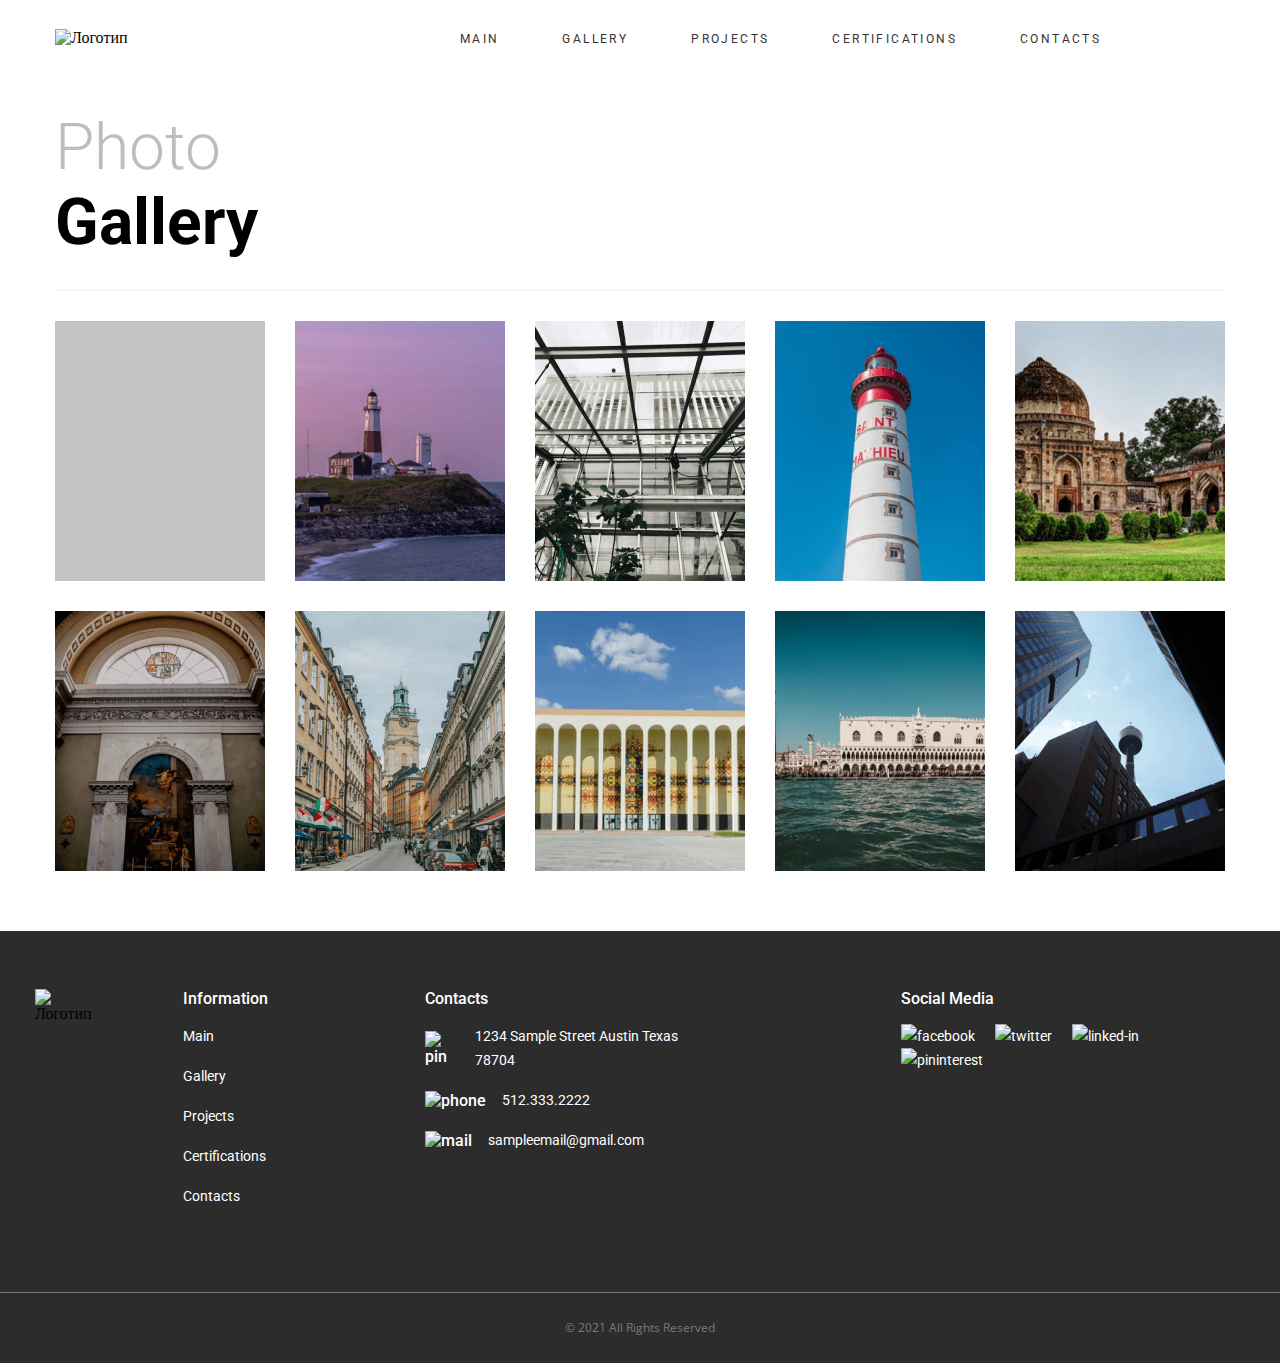
==== commit b60ea119: "Merge pull request #27 from NikaAzizova/test2" ====
--- a/page_2.html
+++ b/page_2.html
@@ -1,147 +1,237 @@
 <!DOCTYPE html>
 <html lang="en">
+  <head>
+    <meta charset="UTF-8" />
+    <meta name="viewport" content="width=device-width, initial-scale=1.0" />
+    <link rel="stylesheet" href="./assets/style/normalize/normalize.css" />
+    <link rel="stylesheet" href="./assets/style/page2Style/page2Style.css" />
+    <link rel="preconnect" href="https://fonts.googleapis.com" />
+    <link rel="preconnect" href="https://fonts.gstatic.com" crossorigin />
+    <link
+      href="https://fonts.googleapis.com/css2?family=Gothic+A1&display=swap"
+      rel="stylesheet"
+    />
+    <link
+      href="https://fonts.googleapis.com/css2?family=Open+Sans&family=Roboto:wght@300;400;500;700&display=swap"
+      rel="stylesheet"
+    />
+    <title>Gallery</title>
+    <link
+      type="image/x-icon"
+      href="./assets/image/page2_img/icons/favicon_page2.png"
+      rel="shortcut icon"
+    />
+  </head>
 
-<head>
-  <meta charset="UTF-8" />
-  <meta name="viewport" content="width=device-width, initial-scale=1.0" />
-  <link rel="stylesheet" href="./assets/style/normalize/normalize.css" />
-  <link rel="stylesheet" href="./assets/style/page2Style/page2Style.css" />
-  <link rel="preconnect" href="https://fonts.googleapis.com" />
-  <link rel="preconnect" href="https://fonts.gstatic.com" crossorigin />
-  <link href="https://fonts.googleapis.com/css2?family=Gothic+A1&display=swap" rel="stylesheet" />
-  <link href="https://fonts.googleapis.com/css2?family=Open+Sans&family=Roboto:wght@300;400;500;700&display=swap"
-    rel="stylesheet" />
-  <title>Gallery</title>
-  <link type="image/x-icon" href="./assets/image/page2_img/icons/favicon_page2.png" rel="shortcut icon" />
-</head>
-
-<body>
-  <header>
-    <div class="container">
-      <div class="header">
-        <div class="header__logo">
-          <a href="./index.html"><img class="header__logo-img" src="./assets/image/template/header_img/logo-header.svg"
-              alt="Логотип" /></a>
-        </div>
-        <nav class="header__nav" role="navigation">
-          <div id="menuToggle">
-            <input type="checkbox" />
-            <span></span>
-            <span></span>
-            <span></span>
-            <ul class="header__menu" id="menu">
-              <li class="menu__items">
-                <a href="./index.html" class="menu__link"><span>Main</span></a>
-              </li>
-              <li class="menu__items">
-                <a href="./page_2.html" class="menu__link"><span>Gallery</span></a>
-              </li>
-              <li class="menu__items">
-                <a href="./page_3.html" class="menu__link"><span>Projects</span></a>
-              </li>
-              <li class="menu__items">
-                <a href="./page_5.html" class="menu__link"><span>Certifications</span></a>
-              </li>
-              <li class="menu__items">
-                <a href="./page_6.html" class="menu__link"><span>Contacts</span></a>
-              </li>
-            </ul>
-          </div>
-        </nav>
-      </div>
-    </div>
-  </header>
-  <main class="main">
-    <div class="container">
-      <div class="gallery">
-        <div class="gallery__titles">
-          <h1 class="gallery__title title-h1"><span>Photo </span>Gallery</h1>
-        </div>
-        <div class="gallery__items">
-          <div class="gallery__item">
-            <img src="./assets/image/page2_img/images/gallery_img1.png" alt="color-light-grey" class="gallery__img" />
-          </div>
-          <div class="gallery__item">
-            <img src="./assets/image/page2_img/images/gallery_img2.png" alt="lighthouse" class="gallery__img" />
-          </div>
-          <div class="gallery__item">
-            <img src="./assets/image/page2_img/images/gallery_img3.png" alt="architecture" class="gallery__img" />
-          </div>
-          <div class="gallery__item">
-            <img src="./assets/image/page2_img/images/gallery_img4.png" alt="lighthouse" class="gallery__img" />
-          </div>
-          <div class="gallery__item">
-            <img src="./assets/image/page2_img/images/gallery_img5.png" alt="architecture" class="gallery__img" />
-          </div>
-          <div class="gallery__item">
-            <img src="./assets/image/page2_img/images/gallery_img6.png" alt="architecture" class="gallery__img" />
-          </div>
-          <div class="gallery__item">
-            <img src="./assets/image/page2_img/images/gallery_img7.png" alt="architecture" class="gallery__img" />
-          </div>
-          <div class="gallery__item">
-            <img src="./assets/image/page2_img/images/gallery_img8.png" alt="architecture" class="gallery__img" />
-          </div>
-          <div class="gallery__item">
-            <img src="./assets/image/page2_img/images/gallery_img9.png" alt="architecture" class="gallery__img" />
-          </div>
-          <div class="gallery__item">
-            <img src="./assets/image/page2_img/images/gallery_img10.png" alt="architecture" class="gallery__img" />
-          </div>
+  <body>
+    <header>
+      <div class="container">
+        <div class="header">
+          <div class="header__logo">
+            <a href="./index.html"
+              ><img
+                class="header__logo-img"
+                src="./assets/image/template/header_img/logo-header.svg"
+                alt="Логотип"
+            /></a>
+          </div>
+          <nav class="header__nav" role="navigation">
+            <div id="menuToggle">
+              <input type="checkbox" />
+              <span></span>
+              <span></span>
+              <span></span>
+              <ul class="header__menu" id="menu">
+                <li class="menu__items">
+                  <a href="./index.html" class="menu__link"
+                    ><span>Main</span></a
+                  >
+                </li>
+                <li class="menu__items">
+                  <a href="./page_2.html" class="menu__link"
+                    ><span>Gallery</span></a
+                  >
+                </li>
+                <li class="menu__items">
+                  <a href="./page_3.html" class="menu__link"
+                    ><span>Projects</span></a
+                  >
+                </li>
+                <li class="menu__items">
+                  <a href="./page_5.html" class="menu__link"
+                    ><span>Certifications</span></a
+                  >
+                </li>
+                <li class="menu__items">
+                  <a href="./page_6.html" class="menu__link"
+                    ><span>Contacts</span></a
+                  >
+                </li>
+              </ul>
+            </div>
+          </nav>
         </div>
       </div>
-    </div>
-  </main>
-  <footer>
-    <div class="container">
-      <div class="footer">
-        <div class="footer__row">
-          <div class="footer__row-logo">
-            <a href="#"><img class="footer__row-logo-img" src="./assets/image/template/footer_img/logo-footer.svg"
-                alt="Логотип" /></a>
-          </div>
-          <div class="footer__row-col">
-            Information
-            <a href="./index.html" target="_blank">Main</a>
-            <a href="./page_2.html" target="_blank">Gallery</a>
-            <a href="./page_3.html" target="_blank">Projects</a>
-            <a href="./page_4.html" target="_blank">Certifications</a>
-            <a href="./page_5.html" target="_blank">Contacts</a>
-          </div>
-          <div class="footer__row-col">
-            Contacts
-            <div class="col__contacts">
-              <img src="./assets/image/template/footer_img/icons/icon-pin.svg" alt="pin" />
-              <a href="https://maps.google.fr/maps?q=1234 Sample Street,Сан-Антонио,Texas,США" target="_blank">1234
-                Sample Street Austin Texas 78704</a>
-            </div>
-            <div class="col__contacts">
-              <img src="./assets/image/template/footer_img/icons/icon-phone.svg" alt="phone" /><a
-                href="tel:5123332222">512.333.2222</a>
-            </div>
-            <div class="col__contacts">
-              <img src="./assets/image/template/footer_img/icons/icon-mail.svg" alt="mail" /><a
-                href="mailto:sampleemail@gmail.com" target="_blank">sampleemail@gmail.com</a>
-            </div>
-          </div>
-          <div class="footer__row-col">
-            Social Media
-            <div class="footer__row-col-socials">
-              <a href="#" target="_blank"><img src="./assets/image/template/footer_img/icons/socials-facebook.svg"
-                  alt="facebook" /></a>
-              <a href="#" target="_blank"><img src="./assets/image/template/footer_img/icons/socials-twitter.svg"
-                  alt="twitter" /></a>
-              <a href="#" target="_blank"><img src="./assets/image/template/footer_img/icons/socials-linked-in.svg"
-                  alt="linked-in" /></a>
-              <a href="#" target="_blank"><img src="./assets/image/template/footer_img/icons/socials-pininterest.svg"
-                  alt="pininterest" /></a>
+    </header>
+    <main class="main">
+      <div class="container">
+        <div class="gallery">
+          <div class="gallery__titles">
+            <h2 class="gallery__title gallery__title-color">Photo</h2>
+            <h1 class="gallery__title gallery__title-main">Gallery</h1>
+          </div>
+          <div class="gallery__items">
+            <div class="gallery__item">
+              <img
+                src="./assets/image/page2_img/images/gallery_img1.png"
+                alt="color-light-grey"
+                class="gallery__img"
+              />
+            </div>
+            <div class="gallery__item">
+              <img
+                src="./assets/image/page2_img/images/gallery_img2.png"
+                alt="lighthouse"
+                class="gallery__img"
+              />
+            </div>
+            <div class="gallery__item">
+              <img
+                src="./assets/image/page2_img/images/gallery_img3.png"
+                alt="architecture"
+                class="gallery__img"
+              />
+            </div>
+            <div class="gallery__item">
+              <img
+                src="./assets/image/page2_img/images/gallery_img4.png"
+                alt="lighthouse"
+                class="gallery__img"
+              />
+            </div>
+            <div class="gallery__item">
+              <img
+                src="./assets/image/page2_img/images/gallery_img5.png"
+                alt="architecture"
+                class="gallery__img"
+              />
+            </div>
+            <div class="gallery__item">
+              <img
+                src="./assets/image/page2_img/images/gallery_img6.png"
+                alt="architecture"
+                class="gallery__img"
+              />
+            </div>
+            <div class="gallery__item">
+              <img
+                src="./assets/image/page2_img/images/gallery_img7.png"
+                alt="architecture"
+                class="gallery__img"
+              />
+            </div>
+            <div class="gallery__item">
+              <img
+                src="./assets/image/page2_img/images/gallery_img8.png"
+                alt="architecture"
+                class="gallery__img"
+              />
+            </div>
+            <div class="gallery__item">
+              <img
+                src="./assets/image/page2_img/images/gallery_img9.png"
+                alt="architecture"
+                class="gallery__img"
+              />
+            </div>
+            <div class="gallery__item">
+              <img
+                src="./assets/image/page2_img/images/gallery_img10.png"
+                alt="architecture"
+                class="gallery__img"
+              />
             </div>
           </div>
         </div>
       </div>
-    </div>
-    <div class="footer__copywrite">© 2021 All Rights Reserved</div>
-  </footer>
-</body>
-
-</html>+    </main>
+    <footer>
+      <div class="container">
+        <div class="footer">
+          <div class="footer__row">
+            <div class="footer__row-logo">
+              <a href="#"
+                ><img
+                  class="footer__row-logo-img"
+                  src="./assets/image/template/footer_img/logo-footer.svg"
+                  alt="Логотип"
+              /></a>
+            </div>
+            <div class="footer__row-col">
+              Information
+              <a href="./index.html" target="_blank">Main</a>
+              <a href="./page_2.html" target="_blank">Gallery</a>
+              <a href="./page_3.html" target="_blank">Projects</a>
+              <a href="./page_4.html" target="_blank">Certifications</a>
+              <a href="./page_5.html" target="_blank">Contacts</a>
+            </div>
+            <div class="footer__row-col">
+              Contacts
+              <div class="col__contacts">
+                <img
+                  src="./assets/image/template/footer_img/icons/icon-pin.svg"
+                  alt="pin"
+                />
+                <a
+                  href="https://maps.google.fr/maps?q=1234 Sample Street,Сан-Антонио,Texas,США"
+                  target="_blank"
+                  >1234 Sample Street Austin Texas 78704</a
+                >
+              </div>
+              <div class="col__contacts">
+                <img
+                  src="./assets/image/template/footer_img/icons/icon-phone.svg"
+                  alt="phone"
+                /><a href="tel:5123332222">512.333.2222</a>
+              </div>
+              <div class="col__contacts">
+                <img
+                  src="./assets/image/template/footer_img/icons/icon-mail.svg"
+                  alt="mail"
+                /><a href="mailto:sampleemail@gmail.com" target="_blank"
+                  >sampleemail@gmail.com</a
+                >
+              </div>
+            </div>
+            <div class="footer__row-col">
+              Social Media
+              <div class="footer__row-col-socials">
+                <a href="#" target="_blank"
+                  ><img
+                    src="./assets/image/template/footer_img/icons/socials-facebook.svg"
+                    alt="facebook"
+                /></a>
+                <a href="#" target="_blank"
+                  ><img
+                    src="./assets/image/template/footer_img/icons/socials-twitter.svg"
+                    alt="twitter"
+                /></a>
+                <a href="#" target="_blank"
+                  ><img
+                    src="./assets/image/template/footer_img/icons/socials-linked-in.svg"
+                    alt="linked-in"
+                /></a>
+                <a href="#" target="_blank"
+                  ><img
+                    src="./assets/image/template/footer_img/icons/socials-pininterest.svg"
+                    alt="pininterest"
+                /></a>
+              </div>
+            </div>
+          </div>
+        </div>
+      </div>
+      <div class="footer__copywrite">© 2021 All Rights Reserved</div>
+    </footer>
+  </body>
+</html>
--- a/assets/style/page2Style/page2Style.css
+++ b/assets/style/page2Style/page2Style.css
@@ -458,21 +458,44 @@
   }
 }
 .gallery__titles {
-  max-width: 17.36019rem;
-  width: 100%;
+  padding: 3.94rem 0 1.87rem 0;
 }
 @media screen and (max-width: 768px) {
   .gallery__titles {
+    padding: 1.5rem 0 1rem 0;
     display: flex;
     flex-direction: column;
-    max-width: 3rem;
-  }
-}
-
+  }
+}
+
+.gallery__title {
+  font-family: "Roboto", sans-serif;
+  font-size: 4rem;
+  font-weight: 700;
+}
 @media screen and (max-width: 1170px) {
   .gallery__title {
     text-align: center;
   }
+}
+@media (max-width: 768px) {
+  .gallery__title {
+    font-size: 3rem;
+  }
+}
+@media (max-width: 320px) {
+  .gallery__title {
+    font-size: 2rem;
+  }
+}
+
+.gallery__title-color {
+  font-weight: 300;
+  color: #bdbdbd;
+}
+
+.gallery__title-main {
+  margin: 0;
 }
 
 .gallery__items {
